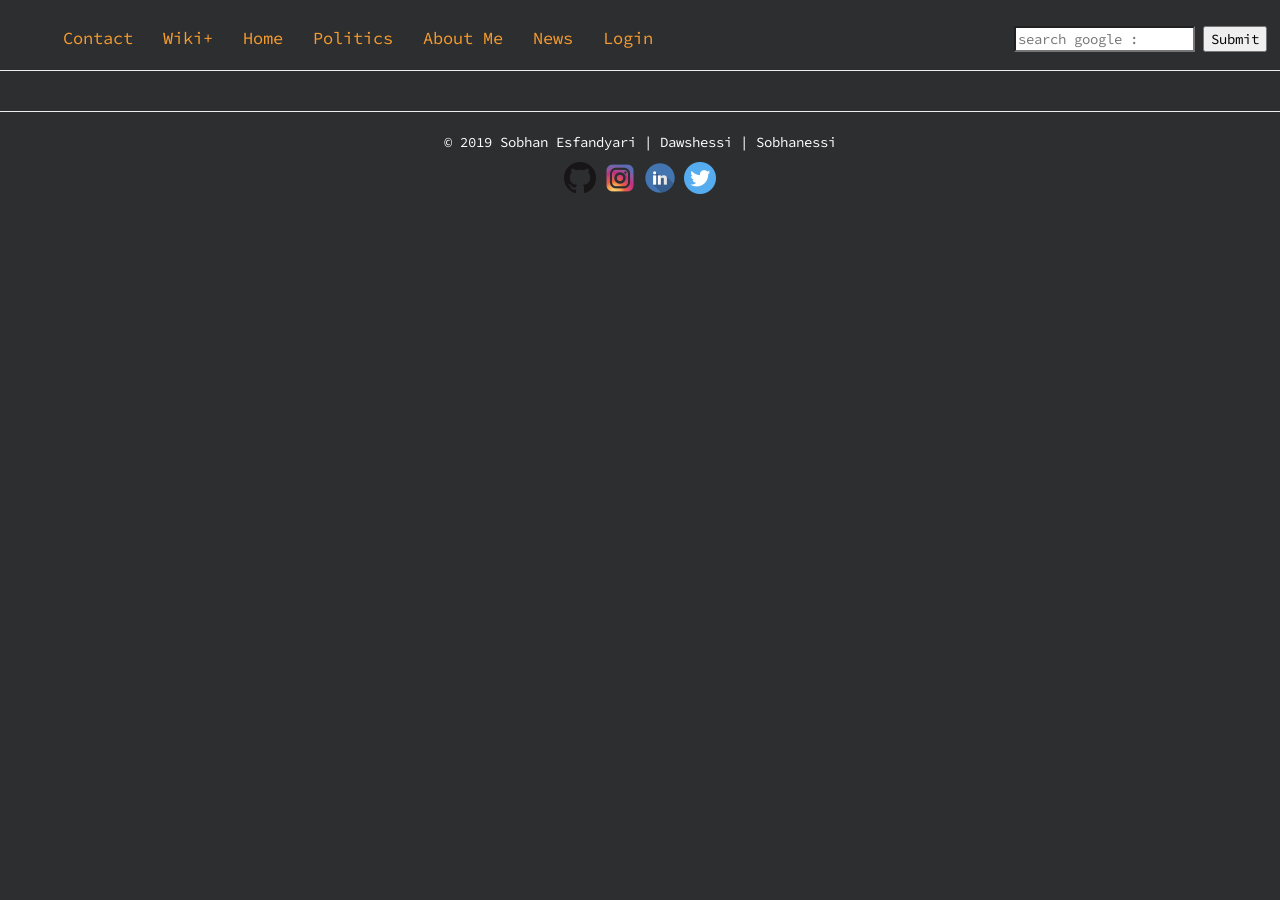
==== aboutme.html @ 14880f31 "akharin commit ta 25/1/19" ====
<!DOCTYPE html>
<html lang=en-US>

<head>

<title>
    Sobhan Esfandyari Personal Website | DAWSHESSI
</title>

<meta charset="UTF-8">
<meta name="viewport" content="width=device-width , initial-scale=1.0">
<meta name="description" content="Sobhan Esfandyari Personal Website">
<meta name="author" content="sobhanessi,Sobhan Esfandyari,Sobhan Esfandiari">
<meta name="keywords" content="dawshessi, sobhanessi, sobhanesfandiari, Sobhan Esfandiari,Sobhan Esfandyari">

<link rel="stylesheet" href="https://maxcdn.bootstrapcdn.com/bootstrap/3.3.7/css/bootstrap.min.css">
<script src="https://ajax.googleapis.com/ajax/libs/jquery/3.3.1/jquery.min.js"></script>
<script src="https://maxcdn.bootstrapcdn.com/bootstrap/3.3.7/js/bootstrap.min.js"></script>
<!--[if lt IE 9]>
<script src="https://oss.maxcdn.com/libs/html5shiv/3.7.0/html5shiv.js"></script>
<![endif]-->
<base target="_blank">
<link href="aboutme.css" rel="stylesheet" type="text/css" />
<link rel="stylesheet" href="https://fonts.googleapis.com/icon?family=Material+Icons">
<link href="https://fonts.googleapis.com/css?family=Source+Code+Pro" rel="stylesheet"> 
<script src="script.js"></script>

</head>

<body id="indexbody">

<div class="divfornav">

<nav class="navclass">
<ul> 
    <li><a class="aclass" href="contact.html"> Contact </a></li>
    <li><a class="aclass" href="wikiplus.html"> Wiki+ </a></li>
    <li><a class="aclass" href="index.html"> Home </a></li>
    <li><a class="aclass" href="portfolio.html"> Politics </a></li>
    <li><a class="aclass" href="resume.html"> About Me </a></li>
    <li><a class="aclass" href="news.html"> News </a></li>
    <li><a class="aclass" href="login.html"> Login </a></li>
  
  <li class="searchfromli">
    <form action="/action_page.php" class="searchform">
    <input type="search" name="googlesearch" placeholder="search google : ">
    <input type="submit" style="color:black">
    </form>
  </li>
</ul>
</nav>
<hr>
</div>

<div>
	
</div>

<footer class="footerclass">
<hr>

<p>&copy; 2019 Sobhan Esfandyari | Dawshessi | Sobhanessi</p>
<p>
    <a href="https://www.github.com/sobhanessi"><img src="github.png"></a>
    <a href="https://instagram.com/sobhanesfandiari94"><img src="instagram.png" height="32px" width="32px"></a>
	<a href="https://linkedin.com/in/sobhanesfandyari"><img src="linkedinlogo.png" height="32px" width="32px"></a>
	<a href="https://twitter.com/sobhanesi"><img src="twitterlogo.png" height="32px" width="32px"></a>
</p>

</footer>

</body>

</html>
---- aboutme.css ----
@charset "UTF-8";

*{font-family: 'Source Code Pro', monospace;}

html {
    scroll-behavior: smooth;
    }

    div{
		color:white;
	}
    @media (max-width:750px){

        body{
            
            background-color:  rgb(45, 46, 48);
            background-repeat: no-repeat;
            background-position: center top;
            background-attachment:fixed;
            background-size:cover;
		
        }
		
		.footerclass{

	        position:static;
			bottom: 0;
			align:center;
			width:100%;
	        text-align:center;
	        display: inline;
	  		align-items: center;
	  		justify-content: center;
	        color:white;

    }

		.navclass{

            margin:10px 5px 0 0;

        }
		
		 .searchfromli{
  
            color:black;
            float: center;
            
            
          }
		

		.aclass{
			
			
	   		padding: 0 5px 0 5px;
			
        		text-decoration:none;
        		background-size:auto;
        		background-repeat:no-repeat;
       		color:white;


    		}
	
		
	}


    @media (min-width:751px){

        body{
            
            background-color: rgb(45, 46, 48);
            background-repeat: no-repeat;
            background-position: center top;
            background-attachment:fixed;
            background-size:cover;
			

        }
		
		 .footerclass{

        position:static;
		bottom: 0;
		align:center;
		width:100%;
        text-align:center;
        display: inline;
  		align-items: center;
  		justify-content: center;
        color:white;

    }

        .navclass{

            margin:2% 1% 0% 1%;

          
        }

        .searchfromli{
  
            color:black;
            float: right;
            
            
        }
	
		.aclass{

	   		padding: 0 10px 0 10px;
			font-size: 17px;
        		text-decoration:none;
        		background-size:auto;
        		background-repeat:no-repeat;
       		color:white;


    		}
		
	}



    a:link {

        color: rgb(247, 156, 46);
        text-decoration: none;
      }


    a:visited {

        color: rgb(247, 156, 46);
        text-decoration: none;

      }


    a:hover {

        color: rgb(38, 131, 168);
        text-decoration: none;

      }


    a:active {

        color: blue;
        text-decoration: none;

      }

  
    header, section, footer, nav, aside, main, article, figure, form {
        
        display: block; 
      
      }

    ul li {
      
        display: inline;
        
      }
  

    
    hr{

        color:white;

      }

    .divfornav{

        overflow:hidden;
		position:sticky;
		top:0;
		background-color:rgb(45, 46, 48);
    
    }

    .searchfrom{

        display: inline;
        color: black;
    }
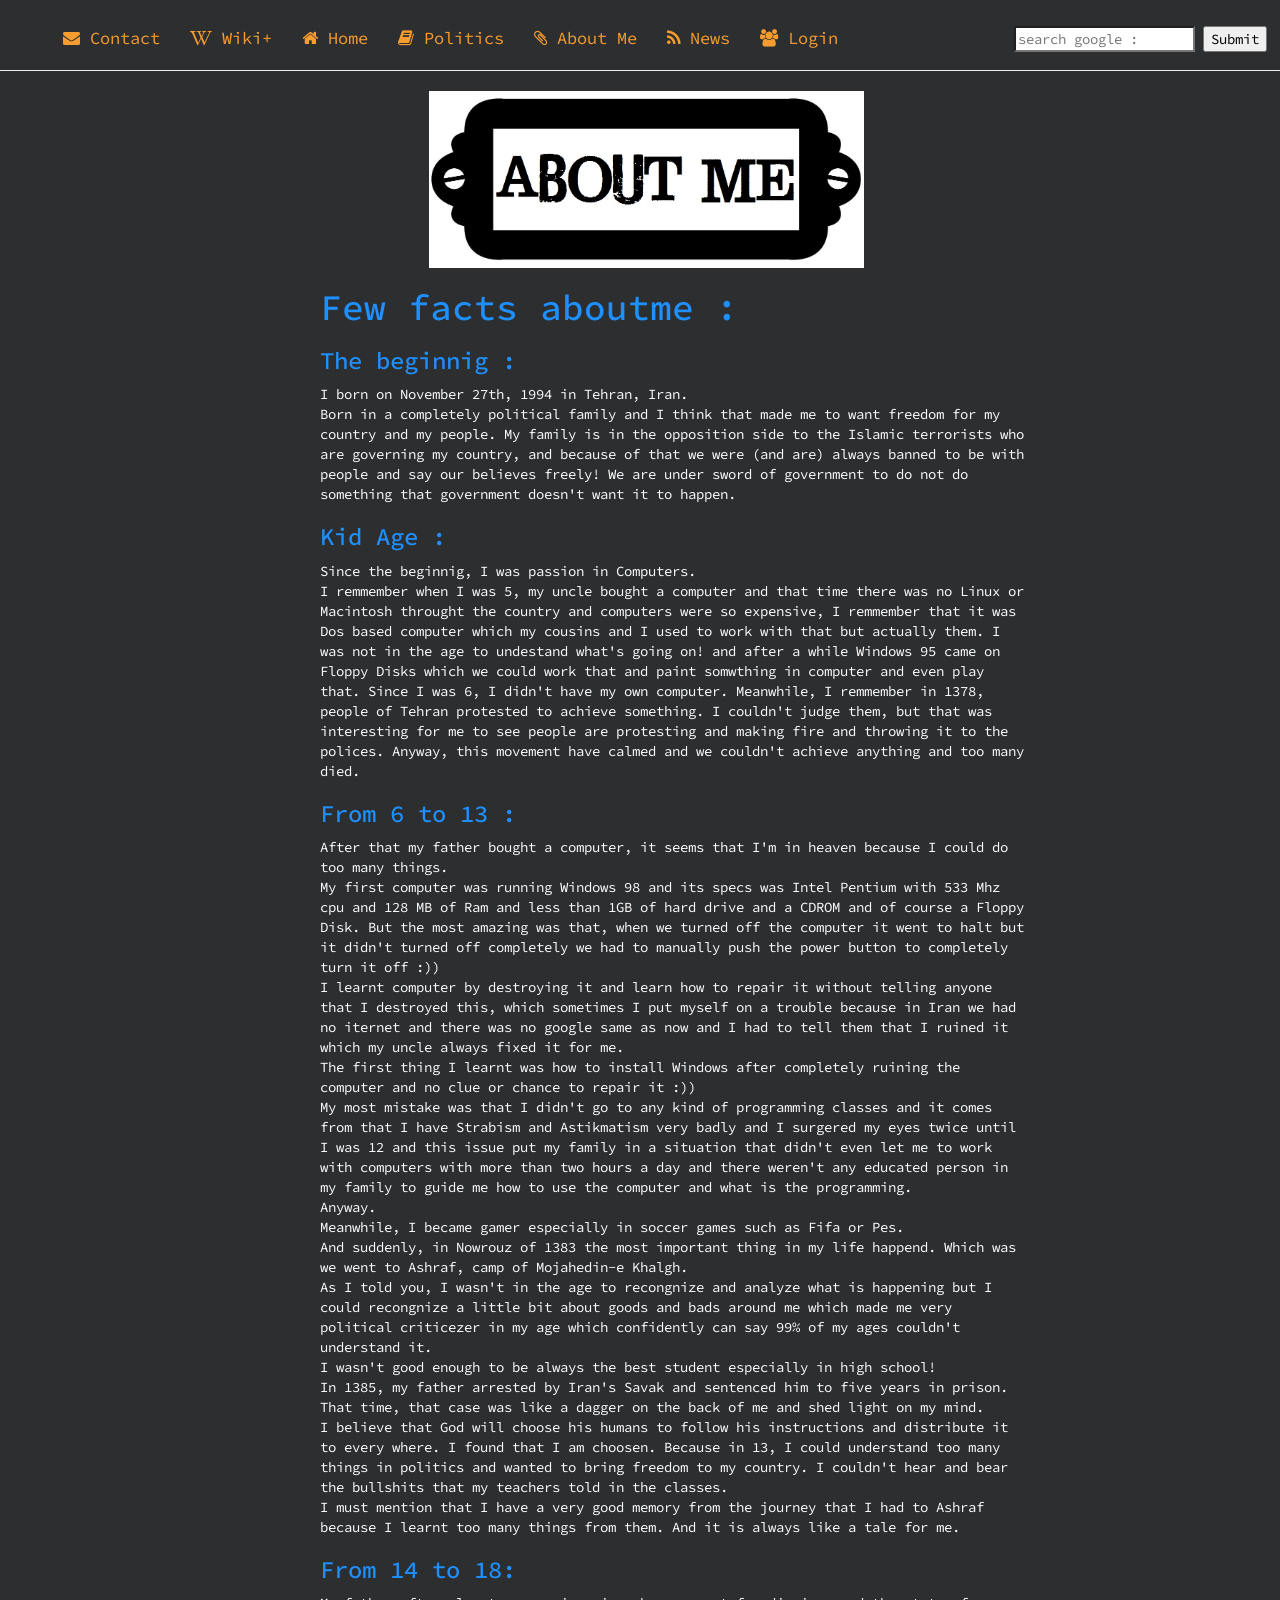
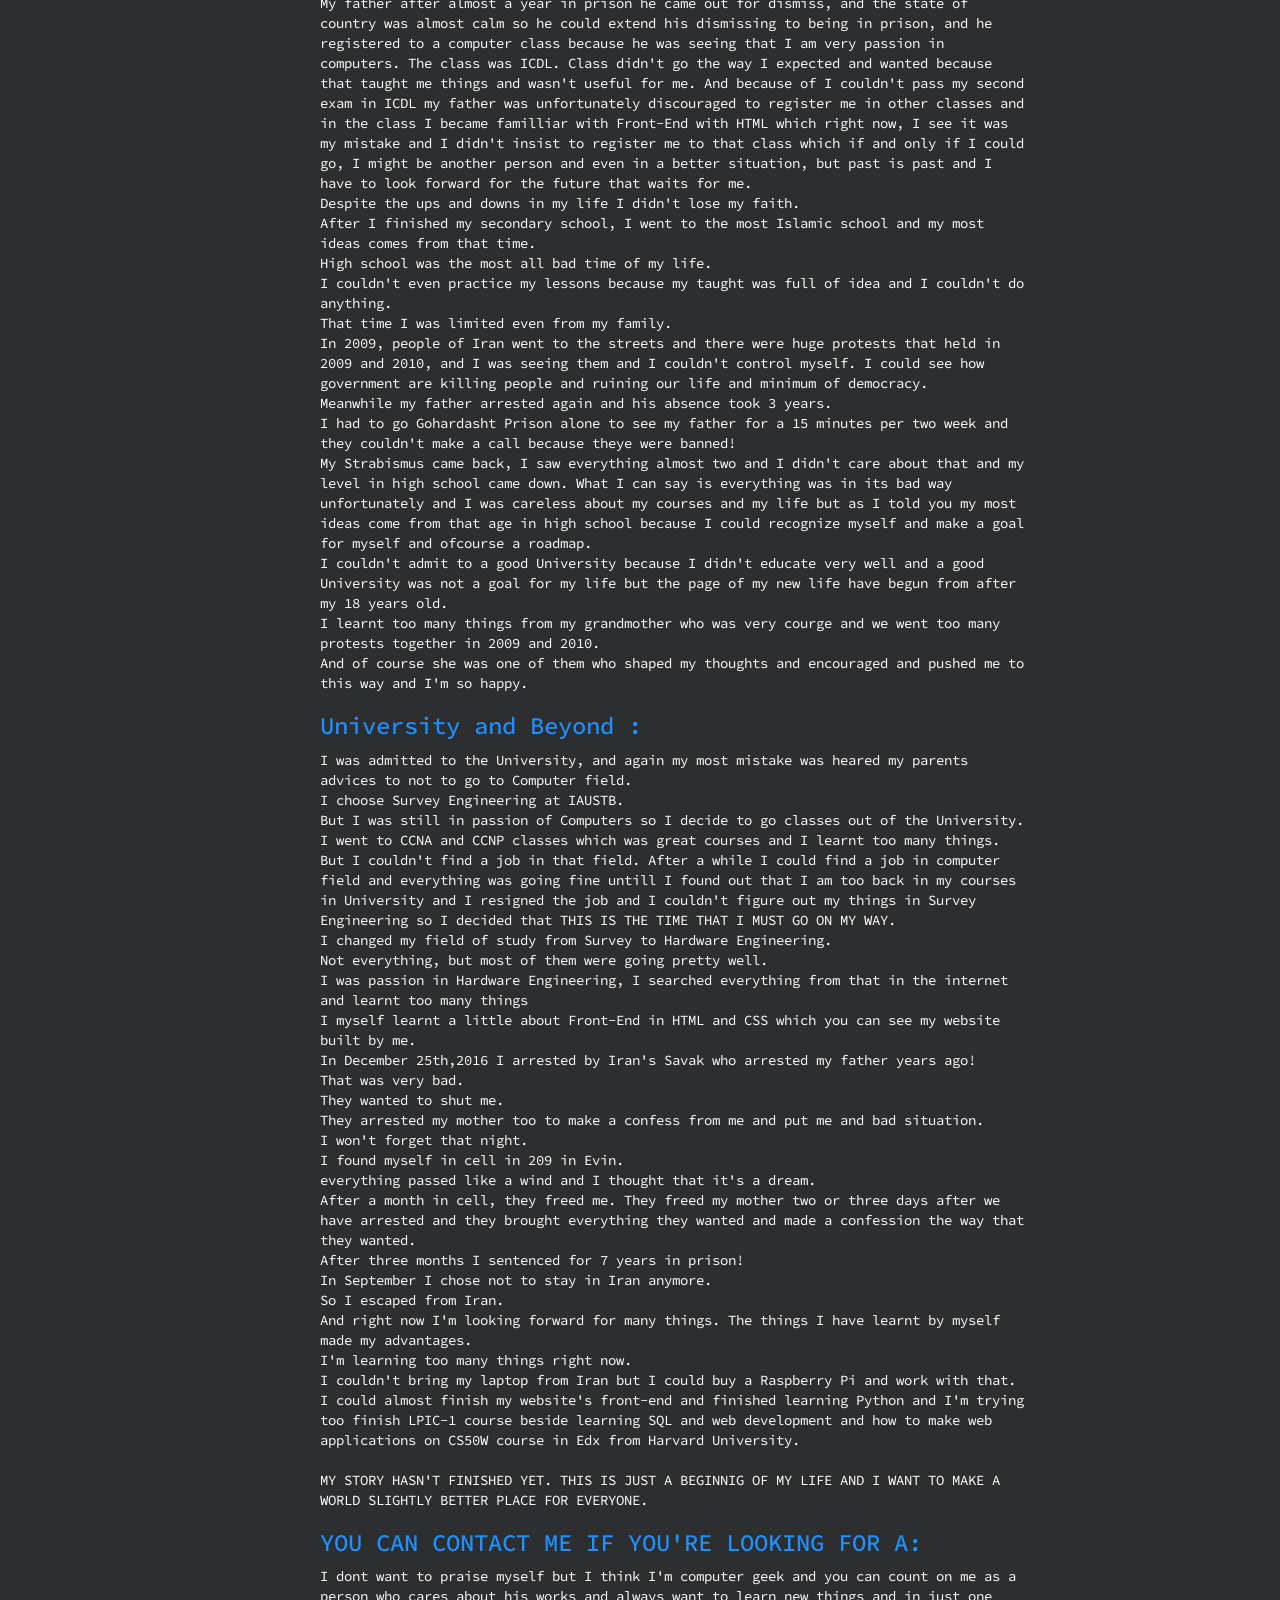
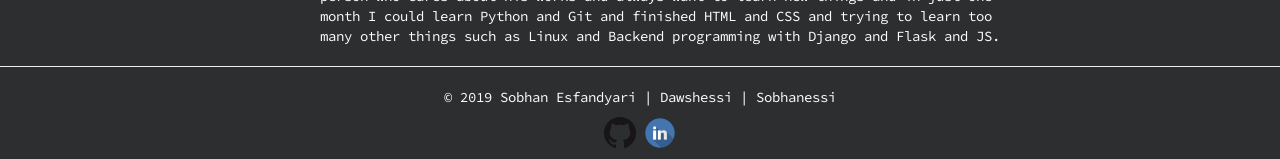
==== commit 02126083: "Add files via upload" ====
--- a/aboutme.html
+++ b/aboutme.html
@@ -1,74 +1,184 @@
-<!DOCTYPE html>
-<html lang=en-US>
-
-<head>
-
-<title>
-    Sobhan Esfandyari Personal Website | DAWSHESSI
-</title>
-
-<meta charset="UTF-8">
-<meta name="viewport" content="width=device-width , initial-scale=1.0">
-<meta name="description" content="Sobhan Esfandyari Personal Website">
-<meta name="author" content="sobhanessi,Sobhan Esfandyari,Sobhan Esfandiari">
-<meta name="keywords" content="dawshessi, sobhanessi, sobhanesfandiari, Sobhan Esfandiari,Sobhan Esfandyari">
-
-<link rel="stylesheet" href="https://maxcdn.bootstrapcdn.com/bootstrap/3.3.7/css/bootstrap.min.css">
-<script src="https://ajax.googleapis.com/ajax/libs/jquery/3.3.1/jquery.min.js"></script>
-<script src="https://maxcdn.bootstrapcdn.com/bootstrap/3.3.7/js/bootstrap.min.js"></script>
-<!--[if lt IE 9]>
-<script src="https://oss.maxcdn.com/libs/html5shiv/3.7.0/html5shiv.js"></script>
-<![endif]-->
-<base target="_blank">
-<link href="aboutme.css" rel="stylesheet" type="text/css" />
-<link rel="stylesheet" href="https://fonts.googleapis.com/icon?family=Material+Icons">
-<link href="https://fonts.googleapis.com/css?family=Source+Code+Pro" rel="stylesheet"> 
-<script src="script.js"></script>
-
-</head>
-
-<body id="indexbody">
-
-<div class="divfornav">
-
-<nav class="navclass">
-<ul> 
-    <li><a class="aclass" href="contact.html"> Contact </a></li>
-    <li><a class="aclass" href="wikiplus.html"> Wiki+ </a></li>
-    <li><a class="aclass" href="index.html"> Home </a></li>
-    <li><a class="aclass" href="portfolio.html"> Politics </a></li>
-    <li><a class="aclass" href="resume.html"> About Me </a></li>
-    <li><a class="aclass" href="news.html"> News </a></li>
-    <li><a class="aclass" href="login.html"> Login </a></li>
-  
-  <li class="searchfromli">
-    <form action="/action_page.php" class="searchform">
-    <input type="search" name="googlesearch" placeholder="search google : ">
-    <input type="submit" style="color:black">
-    </form>
-  </li>
-</ul>
-</nav>
-<hr>
-</div>
-
-<div>
-	
-</div>
-
-<footer class="footerclass">
-<hr>
-
-<p>&copy; 2019 Sobhan Esfandyari | Dawshessi | Sobhanessi</p>
-<p>
-    <a href="https://www.github.com/sobhanessi"><img src="github.png"></a>
-    <a href="https://instagram.com/sobhanesfandiari94"><img src="instagram.png" height="32px" width="32px"></a>
-	<a href="https://linkedin.com/in/sobhanesfandyari"><img src="linkedinlogo.png" height="32px" width="32px"></a>
-	<a href="https://twitter.com/sobhanesi"><img src="twitterlogo.png" height="32px" width="32px"></a>
-</p>
-
-</footer>
-
-</body>
-
+<!DOCTYPE html>
+<html lang=en-US>
+
+<head>
+
+<title>
+    Sobhan Esfandyari Personal Website | DAWSHESSI
+</title>
+
+<meta charset="UTF-8">
+<meta name="viewport" content="width=device-width , initial-scale=1.0">
+<meta name="description" content="Sobhan Esfandyari Personal Website">
+<meta name="author" content="sobhanessi,Sobhan Esfandyari,Sobhan Esfandiari">
+<meta name="keywords" content="dawshessi, sobhanessi, sobhanesfandiari, Sobhan Esfandiari,Sobhan Esfandyari">
+
+<link rel="stylesheet" href="https://maxcdn.bootstrapcdn.com/bootstrap/3.3.7/css/bootstrap.min.css">
+<script src="https://ajax.googleapis.com/ajax/libs/jquery/3.3.1/jquery.min.js"></script>
+<script src="https://maxcdn.bootstrapcdn.com/bootstrap/3.3.7/js/bootstrap.min.js"></script>
+<!--[if lt IE 9]>
+<script src="https://oss.maxcdn.com/libs/html5shiv/3.7.0/html5shiv.js"></script>
+<![endif]-->
+<base target="_blank">
+<link href="aboutme.css" rel="stylesheet" type="text/css" />
+<link rel="stylesheet" href="https://fonts.googleapis.com/icon?family=Material+Icons">
+<link href="https://fonts.googleapis.com/css?family=Source+Code+Pro" rel="stylesheet"> 
+<link rel="stylesheet" href="https://cdnjs.cloudflare.com/ajax/libs/font-awesome/4.7.0/css/font-awesome.min.css">
+<script src="script.js"></script>
+<script src="script.js"></script>
+
+</head>
+
+<body id="indexbody">
+
+<div class="divfornav">
+
+<nav class="navclass">
+<ul> 
+    <li><a class="aclass" href="contact.html"><i class="fa fa-envelope"></i> Contact </a></li>
+    <li><a class="aclass" href="wikiplus.html"><i class="fa fa-wikipedia-w"></i>  Wiki+ </a></li>
+    <li><a class="aclass" href="index.html"><i class="fa fa-home"></i>  Home </a></li>
+    <li><a class="aclass" href="portfolio.html"><i class="fa fa-book"></i>  Politics </a></li>
+    <li><a class="aclass" href="aboutme.html"><i class="fa fa-paperclip"></i>  About Me </a></li>
+    <li><a class="aclass" href="news.html"><i class="fa fa-rss"></i>  News </a></li>
+    <li><a class="aclass" href="login.html"><i class="fa fa-users"></i>  Login </a></li>
+  
+  <li class="searchfromli">
+    <form action="/action_page.php" class="searchform">
+    <input type="search" name="googlesearch" placeholder="search google : ">
+    <input type="submit" style="color:black">
+    </form>
+  </li>
+</ul>
+</nav>
+
+</div>
+<hr>
+</div>
+
+<div>
+	
+</div>
+
+<article class="articleaboutmepage">
+  <img src="aboutme2.jpg" alt="aboutme image" class="imgaboutmepage">
+  <br>
+  <h1 class="headingaboutmepage">
+    Few facts aboutme :
+  </h1>
+  <h3 class="headingaboutmepage">
+    The beginnig :
+  </h3>
+  <p class="paragraphaboutmepage">
+    I born on November 27th, 1994 in Tehran, Iran.<br>
+    Born in a completely political family and I think that made me to want freedom for my country and my people. My family is in the opposition side to the Islamic terrorists who are governing my country, and because of that we were (and are) always banned to be with people and say our believes freely! We are under sword of government to do not do something that government doesn't want it to happen.
+  </p>
+  <h3 class="headingaboutmepage">
+    Kid Age :
+  </h3>
+  <p class="paragraphaboutmepage">
+    Since the beginnig, I was passion in Computers.<br>
+    I remmember when I was 5, my uncle bought a computer and that time there was no Linux or Macintosh throught the country and computers were so expensive, I remmember that it was Dos based computer which my cousins and I used to work with that but actually them. I was not in the age to undestand what's going on! and after a while Windows 95 came on Floppy Disks which we could work that and paint somwthing in computer and even play that.
+    Since I was 6, I didn't have my own computer.
+    Meanwhile, I remmember in 1378, people of Tehran protested to achieve something. I couldn't judge them, but that was interesting for me to see people are protesting and making fire and throwing it to the polices.
+    Anyway, this movement have calmed and we couldn't achieve anything and too many died.
+  </p>
+  <h3 class="headingaboutmepage">
+    From 6 to 13 :
+  </h3>
+  <p class="paragraphaboutmepage">
+    After that my father bought a computer, it seems that I'm in heaven because I could do too many things.<br>
+    My first computer was running Windows 98 and its specs was Intel Pentium with 533 Mhz cpu and 128 MB of Ram and less than 1GB of hard drive and a CDROM and of course a Floppy Disk. But the most amazing was that, when we turned off the computer it went to halt but it didn't turned off completely we had to manually push the power button to completely turn it off :))<br>
+    I learnt computer by destroying it and learn how to repair it without telling anyone that I destroyed this, which sometimes I put myself on a trouble because in Iran we had no iternet and there was no google same as now and I had to tell them that I ruined it which my uncle always fixed it for me.<br>
+    The first thing I learnt was how to install Windows after completely ruining the computer and no clue or chance to repair it :))<br>
+    My most mistake was that I didn't go to any kind of programming classes and it comes from that I have Strabism and Astikmatism very badly and I surgered my eyes twice until I was 12 and this issue put my family in a situation that didn't even let me to work with computers with more than two hours a day and there weren't any educated person in my family to guide me how to use the computer and what is the programming.<br>
+    Anyway.<br>
+    Meanwhile, I became gamer especially in soccer games such as Fifa or Pes.<br>
+    And suddenly, in Nowrouz of 1383 the most important thing in my life happend. Which was we went to Ashraf, camp of Mojahedin-e Khalgh.<br>
+    As I told you, I wasn't in the age to recongnize and analyze what is happening but I could recongnize a little bit about goods and bads around me which made me very political criticezer in my age which confidently can say 99% of my ages couldn't understand it.<br>
+    I wasn't good enough to be always the best student especially in high school!<br>
+    In 1385, my father arrested by Iran's Savak and sentenced him to five years in prison.<br>
+    That time, that case was like a dagger on the back of me and shed light on my mind.<br>
+    I believe that God will choose his humans to follow his instructions and distribute it to every where. I found that I am choosen. Because in 13, I could understand too many things in politics and wanted to bring freedom to my country. I couldn't hear and bear the bullshits that my teachers told in the classes.<br>
+    I must mention that I have a very good memory from the journey that I had to Ashraf because I learnt too many things from them. And it is always like a tale for me.<br>
+
+  </p>
+  <h3 class="headingaboutmepage">
+    From 14 to 18:
+  </h3>
+  <p class="paragraphaboutmepage">
+    My father after almost a year in prison he came out for dismiss, and the state of country was almost calm so he could extend his dismissing to being in prison, and he registered to a computer class because he was seeing that I am very passion in computers. The class was ICDL. Class didn't go the way I expected and wanted because that taught me things and wasn't useful for me. And because of I couldn't pass my second exam in ICDL my father was unfortunately discouraged to register me in other classes and in the class I became familliar with Front-End with HTML which right now, I see it was my mistake and I didn't insist to register me to that class which if and only if I could go, I might be another person and even in a better situation, but past is past and I have to look forward for the future that waits for me.<br>
+    Despite the ups and downs in my life I didn't lose my faith.<br>
+    After I finished my secondary school, I went to the most Islamic school and my most ideas comes from that time.<br>
+    High school was the most all bad time of my life.<br>
+    I couldn't even practice my lessons because my taught was full of idea and I couldn't do anything.<br>
+    That time I was limited even from my family.<br>
+    In 2009, people of Iran went to the streets and there were huge protests that held in 2009 and 2010, and I was seeing them and I couldn't control myself. I could see how government are killing people and ruining our life and minimum of democracy.<br>
+    Meanwhile my father arrested again and his absence took 3 years.<br>
+    I had to go Gohardasht Prison alone to see my father for a 15 minutes per two week and they couldn't make a call because theye were banned!<br>
+    My Strabismus came back, I saw everything almost two and I didn't care about that and my level in high school came down. What I can say is everything was in its bad way unfortunately and I was careless about my courses and my life but as I told you my most ideas come from that age in high school because I could recognize myself and make a goal for myself and ofcourse a roadmap.<br>
+    I couldn't admit to a good University because I didn't educate very well and a good University was not a goal for my life but the page of my new life have begun from after my 18 years old.<br>
+    I learnt too many things from my grandmother who was very courge and we went too many protests together in 2009 and 2010.<br>
+    And of course she was one of them who shaped my thoughts and encouraged and pushed me to this way and I'm so happy.<br>
+
+    </p>
+
+    <h3 class="headingaboutmepage">
+      University and Beyond :
+    </h3>
+    <p class="paragraphaboutmepage">
+      I was admitted to the University, and again my most mistake was heared my parents advices to not to go to Computer field.<br>
+      I choose Survey Engineering at IAUSTB.<br>
+      But I was still in passion of Computers so I decide to go classes out of the University.<br>
+      I went to CCNA and CCNP classes which was great courses and I learnt too many things.<br>
+      But I couldn't find a job in that field. After a while I could find a job in computer field and everything was going fine untill I found out that I am too back in my courses in University and I resigned the job and I couldn't figure out my things in Survey Engineering so I decided that THIS IS THE TIME THAT I MUST GO ON MY WAY.<br>
+      I changed my field of study from Survey to Hardware Engineering.<br>
+      Not everything, but most of them were going pretty well.<br>
+      I was passion in Hardware Engineering, I searched everything from that in the internet and learnt too many things<br>
+      I myself learnt a little about Front-End in HTML and CSS which you can see my website built by me. <br>
+      In December 25th,2016 I arrested by Iran's Savak who arrested my father years ago!<br>
+      That was very bad.<br>
+      They wanted to shut me.<br>
+      They arrested my mother too to make a confess from me and put me and bad situation.<br>
+      I won't forget that night.<br>
+      I found myself in cell in 209 in Evin.<br>
+      everything passed like a wind and I thought that it's a dream.<br>
+      After a month in cell, they freed me. They freed my mother two or three days after we have arrested and they brought everything they wanted and made a confession the way that they wanted.<br>
+      After three months I sentenced for 7 years in prison!<br>
+      In September I chose not to stay in Iran anymore.<br>
+      So I escaped from Iran.<br>
+      And right now I'm looking forward for many things. The things I have learnt by myself made my advantages.<br>
+      I'm learning too many things right now.<br>
+      I couldn't bring my laptop from Iran but I could buy a Raspberry Pi and work with that.<br>
+      I could almost finish my website's front-end and finished learning Python and I'm trying too finish LPIC-1 course beside learning SQL and web development and how to make web applications on CS50W course in Edx from Harvard University.<br>
+      <br>
+      MY STORY HASN'T FINISHED YET. THIS IS JUST A BEGINNIG OF MY LIFE AND I WANT TO MAKE A WORLD SLIGHTLY BETTER PLACE FOR EVERYONE. 
+    </p>
+
+    <h3 class="headingaboutmepage">
+      YOU CAN CONTACT ME IF YOU'RE LOOKING FOR A:
+    </h3>
+    <p class="paragraphaboutmepage">
+      I dont want to praise myself but I think I'm computer geek and you can count on me as a person who cares about his works and always want to learn new things and in just one month I could learn Python and Git and finished HTML and CSS and trying to learn too many other things such as Linux and Backend programming with Django and Flask and JS.
+
+    </p>
+
+</article>
+
+<footer class="footerclass">
+<hr>
+
+<p>&copy; 2019 Sobhan Esfandyari | Dawshessi | Sobhanessi</p>
+<p>
+  <a href="https://www.github.com/sobhanessi"><img src="github.png"></a>  
+	<a href="https://linkedin.com/in/sobhanesfandyari"><img src="linkedinlogo.png" height="32px" width="32px"></a>	
+</p>
+
+
+
+
+</footer>
+
+</body>
+
 </html>
--- a/aboutme.css
+++ b/aboutme.css
@@ -1,195 +1,212 @@
-@charset "UTF-8";
-
-*{font-family: 'Source Code Pro', monospace;}
-
-html {
-    scroll-behavior: smooth;
-    }
-
-    div{
-		color:white;
-	}
-    @media (max-width:750px){
-
-        body{
-            
-            background-color:  rgb(45, 46, 48);
-            background-repeat: no-repeat;
-            background-position: center top;
-            background-attachment:fixed;
-            background-size:cover;
-		
-        }
-		
-		.footerclass{
-
-	        position:static;
-			bottom: 0;
-			align:center;
-			width:100%;
-	        text-align:center;
-	        display: inline;
-	  		align-items: center;
-	  		justify-content: center;
-	        color:white;
-
-    }
-
-		.navclass{
-
-            margin:10px 5px 0 0;
-
-        }
-		
-		 .searchfromli{
-  
-            color:black;
-            float: center;
-            
-            
-          }
-		
-
-		.aclass{
-			
-			
-	   		padding: 0 5px 0 5px;
-			
-        		text-decoration:none;
-        		background-size:auto;
-        		background-repeat:no-repeat;
-       		color:white;
-
-
-    		}
-	
-		
-	}
-
-
-    @media (min-width:751px){
-
-        body{
-            
-            background-color: rgb(45, 46, 48);
-            background-repeat: no-repeat;
-            background-position: center top;
-            background-attachment:fixed;
-            background-size:cover;
-			
-
-        }
-		
-		 .footerclass{
-
-        position:static;
-		bottom: 0;
-		align:center;
-		width:100%;
-        text-align:center;
-        display: inline;
-  		align-items: center;
-  		justify-content: center;
-        color:white;
-
-    }
-
-        .navclass{
-
-            margin:2% 1% 0% 1%;
-
-          
-        }
-
-        .searchfromli{
-  
-            color:black;
-            float: right;
-            
-            
-        }
-	
-		.aclass{
-
-	   		padding: 0 10px 0 10px;
-			font-size: 17px;
-        		text-decoration:none;
-        		background-size:auto;
-        		background-repeat:no-repeat;
-       		color:white;
-
-
-    		}
-		
-	}
-
-
-
-    a:link {
-
-        color: rgb(247, 156, 46);
-        text-decoration: none;
-      }
-
-
-    a:visited {
-
-        color: rgb(247, 156, 46);
-        text-decoration: none;
-
-      }
-
-
-    a:hover {
-
-        color: rgb(38, 131, 168);
-        text-decoration: none;
-
-      }
-
-
-    a:active {
-
-        color: blue;
-        text-decoration: none;
-
-      }
-
-  
-    header, section, footer, nav, aside, main, article, figure, form {
-        
-        display: block; 
-      
-      }
-
-    ul li {
-      
-        display: inline;
-        
-      }
-  
-
-    
-    hr{
-
-        color:white;
-
-      }
-
-    .divfornav{
-
-        overflow:hidden;
-		position:sticky;
-		top:0;
-		background-color:rgb(45, 46, 48);
-    
-    }
-
-    .searchfrom{
-
-        display: inline;
-        color: black;
-    }
-
-
-	
+@charset "UTF-8";
+
+*{font-family: 'Source Code Pro', monospace;}
+
+html {
+    scroll-behavior: smooth;
+    }
+
+    div{
+		color:white;
+	}
+    @media (max-width:750px){
+
+        body{
+            
+            background-color:  rgb(45, 46, 48);
+            background-repeat: no-repeat;
+            background-position: center top;
+            background-attachment:fixed;
+            background-size:cover;
+		
+        }
+		
+		
+
+		.navclass{
+
+            margin:10px 5px 0 0;
+
+        }
+		
+		 .searchfromli{
+  
+            color:black;
+            float: center;
+            
+            
+          }
+		
+
+		.aclass{
+			
+			
+	   		padding: 0 5px 0 5px;
+			
+        		text-decoration:none;
+        		background-size:auto;
+        		background-repeat:no-repeat;
+       		color:white;
+
+
+    		}
+	
+		
+	}
+
+
+    @media (min-width:751px){
+
+        body{
+            
+            background-color: rgb(45, 46, 48);
+            background-repeat: no-repeat;
+            background-position: center top;
+            background-attachment:fixed;
+            background-size:cover;
+			
+
+        }
+		
+
+
+        .navclass{
+
+            margin:2% 1% 0% 1%;
+
+          
+        }
+
+        .searchfromli{
+  
+            color:black;
+            float: right;
+            
+            
+        }
+	
+		      .aclass{
+
+	   		    padding: 0 10px 0 10px;
+			      font-size: 17px;
+        		text-decoration:none;
+        		background-size:auto;
+        		background-repeat:no-repeat;
+       		  color:white;
+
+
+    		}
+
+        .imgaboutmepage{
+
+          width: 40%;
+          height:30%;
+          margin: 0 10% 0 10%;
+          
+
+        }
+
+        .articleaboutmepage{
+
+          width: 85%;
+          margin: 0 25% 0 25%;
+          
+        }
+
+        .paragraphaboutmepage{
+
+          color: white;
+          width: 65%;
+
+        }
+
+        .headingaboutmepage{
+
+          color:rgb(30, 144, 255);
+        }
+		
+	}
+
+
+
+        a:link {
+
+            color: rgb(247, 156, 46);
+            text-decoration: none;
+          }
+
+
+      a:visited {
+
+          color: rgb(247, 156, 46);
+          text-decoration: none;
+
+        }
+
+
+      a:hover {
+
+          color: rgb(38, 131, 168);
+          text-decoration: none;
+
+      }
+
+
+      a:active {
+
+          color: blue;
+          text-decoration: none;
+
+      }
+
+    
+      header, section, footer, nav, aside, main, article, figure, form {
+          
+        display: block; 
+      
+      }
+
+      ul li {
+      
+        display: inline;
+        
+      }
+  
+
+    
+      hr{
+
+        color:white;
+
+      }
+
+      divfornav{
+
+        overflow:hidden;
+        position:sticky;
+        top:0;
+        background-color:rgb(45, 46, 48);
+        
+      }
+
+    .searchfrom{
+
+        display: inline;
+        color: black;
+    }
+
+        .footerclass{
+
+            position:static;
+            bottom: 0;
+            align:center;
+            width:100%;
+            text-align:center;
+            display: inline;
+            align-items: center;
+            justify-content: center;
+            color:white;
+            
+        
+}
+	
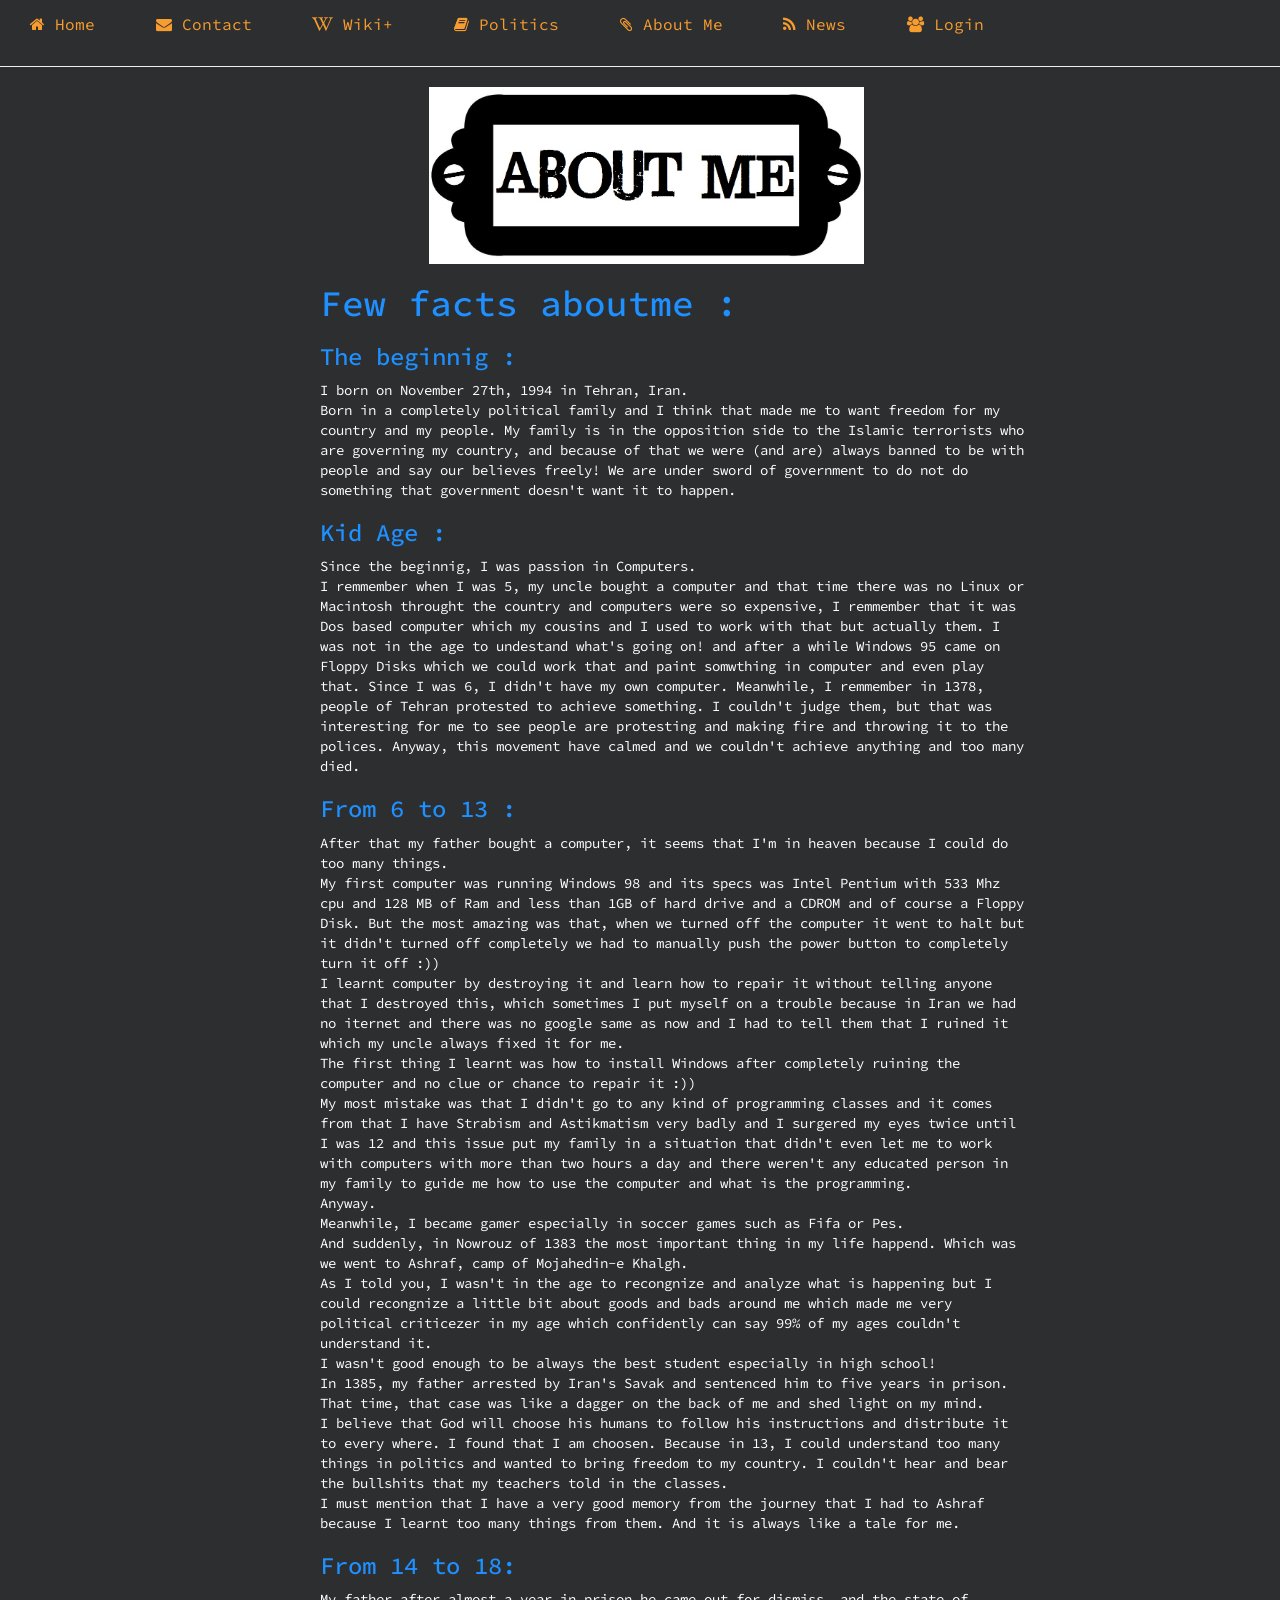
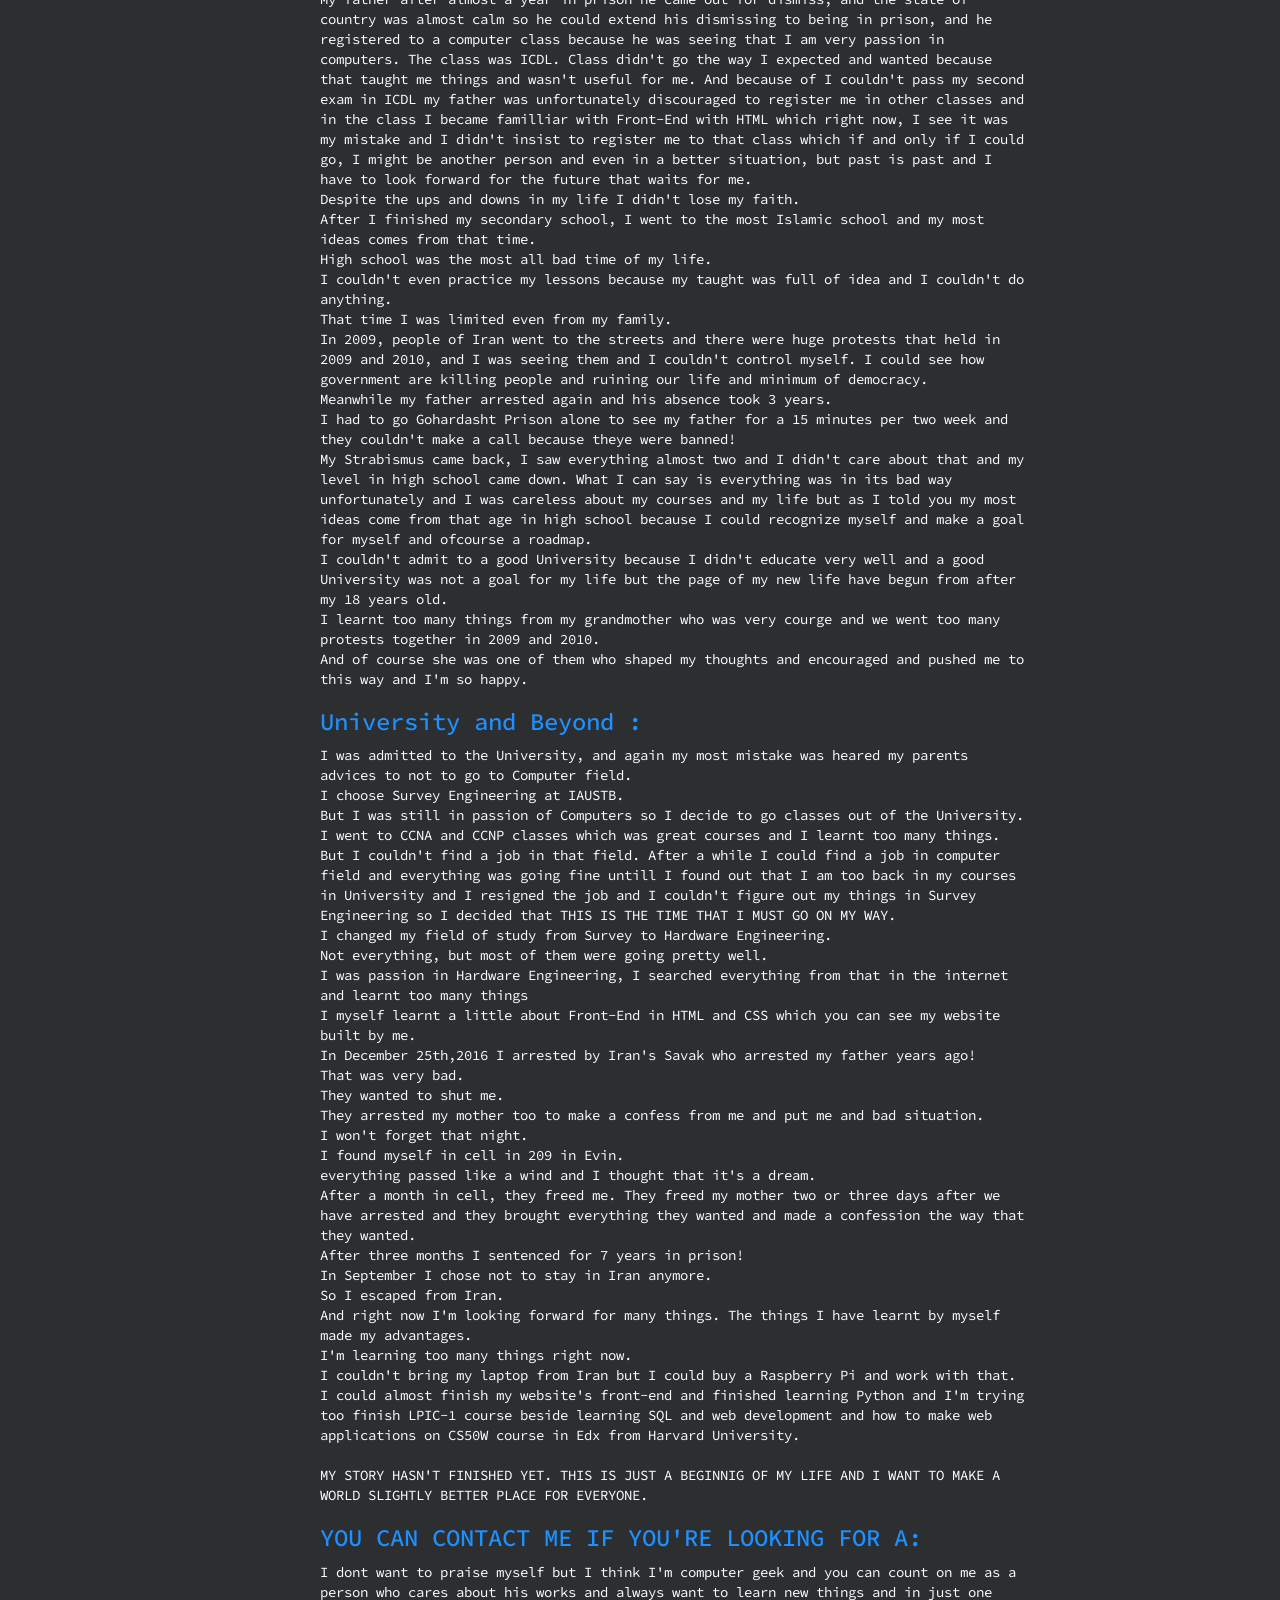
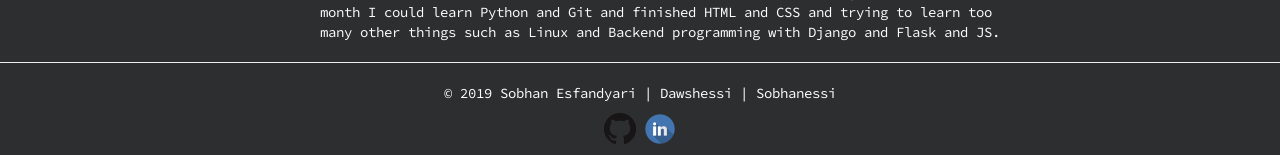
==== commit 4f50f022: "I have just optimized the ui" ====
--- a/aboutme.html
+++ b/aboutme.html
@@ -19,7 +19,7 @@
 <!--[if lt IE 9]>
 <script src="https://oss.maxcdn.com/libs/html5shiv/3.7.0/html5shiv.js"></script>
 <![endif]-->
-<base target="_blank">
+
 <link href="aboutme.css" rel="stylesheet" type="text/css" />
 <link rel="stylesheet" href="https://fonts.googleapis.com/icon?family=Material+Icons">
 <link href="https://fonts.googleapis.com/css?family=Source+Code+Pro" rel="stylesheet"> 
@@ -31,28 +31,32 @@
 
 <body id="indexbody">
 
-<div class="divfornav">
+<div class="topnav" id="myTopnav">
 
-<nav class="navclass">
-<ul> 
-    <li><a class="aclass" href="contact.html"><i class="fa fa-envelope"></i> Contact </a></li>
-    <li><a class="aclass" href="wikiplus.html"><i class="fa fa-wikipedia-w"></i>  Wiki+ </a></li>
-    <li><a class="aclass" href="index.html"><i class="fa fa-home"></i>  Home </a></li>
-    <li><a class="aclass" href="portfolio.html"><i class="fa fa-book"></i>  Politics </a></li>
-    <li><a class="aclass" href="aboutme.html"><i class="fa fa-paperclip"></i>  About Me </a></li>
-    <li><a class="aclass" href="news.html"><i class="fa fa-rss"></i>  News </a></li>
-    <li><a class="aclass" href="login.html"><i class="fa fa-users"></i>  Login </a></li>
-  
-  <li class="searchfromli">
-    <form action="/action_page.php" class="searchform">
-    <input type="search" name="googlesearch" placeholder="search google : ">
-    <input type="submit" style="color:black">
-    </form>
-  </li>
-</ul>
-</nav>
+    <a class="aclass" href="index.html"><i class="fa fa-home"></i>  Home </a>
+    <a class="aclass" href="contact.html"><i class="fa fa-envelope"></i> Contact </a>
+    <a class="aclass" href="wikiplus.html"><i class="fa fa-wikipedia-w"></i>  Wiki+ </a>
+    <a class="aclass" href="portfolio.html"><i class="fa fa-book"></i>  Politics </a>
+    <a class="aclass" href="aboutme.html"><i class="fa fa-paperclip"></i>  About Me </a>
+    <a class="aclass" href="news.html"><i class="fa fa-rss"></i>  News </a>
+    <a class="aclass" href="login.html"><i class="fa fa-users"></i>  Login </a>
+    <a href="javascript:void(0);" class="icon" onclick="myFunction()">
+    <i class="fa fa-bars"></i></a>
 
 </div>
+
+
+<script>
+function myFunction() {
+  var x = document.getElementById("myTopnav");
+  if (x.className === "topnav") {
+    x.className += " responsive";
+  } else {
+    x.className = "topnav";
+  }
+}
+</script>
+
 <hr>
 </div>
 
@@ -181,4 +185,4 @@
 
 </body>
 
-</html>+</html>
--- a/aboutme.css
+++ b/aboutme.css
@@ -22,12 +22,59 @@
         }
 		
 		
-
-		.navclass{
-
-            margin:10px 5px 0 0;
-
-        }
+        .topnav{
+
+	    
+	    position:sticky;
+	    float:none;
+	    display:block;
+	    text-align:center;
+	    font-size:14px;
+	    padding: 2% 1% 1% 2%;
+	    
+
+	 }
+	 
+	 .topnav a:not(:first-child) {
+	 
+	    display:none;
+	    
+	    
+	 }
+	 
+	 .topnav a.icon {
+	 
+	    display:block;
+	    float:right;
+	    padding : 2% 1% 1% 2%;
+	    
+	    
+	 }
+	 
+	 .topnav.responsive {
+	 
+	    position:sticky;
+	 
+	 }
+	 
+	 .topnav.responsive .icon{
+	 
+	    position:absolute;
+	    right:0;
+	    top:0;
+	    padding : 2% 2% 2% 2%;
+	    
+	 }
+	 
+	 .topnav.responsive a {
+	 
+	    display:block;
+	    float:none;
+	    text-align:center;
+	 
+	 }
+        
+	
 		
 		 .searchfromli{
   
@@ -38,18 +85,38 @@
           }
 		
 
-		.aclass{
-			
-			
-	   		padding: 0 5px 0 5px;
-			
-        		text-decoration:none;
-        		background-size:auto;
-        		background-repeat:no-repeat;
-       		color:white;
-
-
-    		}
+		
+
+        .imgaboutmepage{
+
+          width: 80%;
+          height:60%;
+          margin: 0 5% 5% 5%;
+          
+
+        }
+
+        .articleaboutmepage{
+
+          width: 85%;
+          
+          margin: 0 5% 0 5%;
+          
+        }
+
+        .paragraphaboutmepage{
+
+          color: white;
+          width: 90%;
+          margin:0 10% 5% 5%;
+
+        }
+
+        .headingaboutmepage{
+          width: 90%;
+          color:rgb(30, 144, 255);
+          margin:0 10% 5% 5%;
+        }
 	
 		
 	}
@@ -70,12 +137,29 @@
 		
 
 
-        .navclass{
-
-            margin:2% 1% 0% 1%;
-
-          
-        }
+        .topnav{
+
+            overflow:hidden;
+	    padding: 1% 10px 10px 5px;
+          
+        }
+	
+	.topnav .icon{
+	
+	  display:none;
+	  
+	  
+	}
+	
+	.topnav a {
+	  
+	  float:center;
+	  text-align:center;
+	  font-size:16px;
+	  padding:0 2% 0 2%;
+	  text-decoration:none;
+	
+	}
 
         .searchfromli{
   
@@ -85,17 +169,7 @@
             
         }
 	
-		      .aclass{
-
-	   		    padding: 0 10px 0 10px;
-			      font-size: 17px;
-        		text-decoration:none;
-        		background-size:auto;
-        		background-repeat:no-repeat;
-       		  color:white;
-
-
-    		}
+		   
 
         .imgaboutmepage{
 
@@ -180,14 +254,18 @@
 
       }
 
-      divfornav{
-
-        overflow:hidden;
-        position:sticky;
-        top:0;
-        background-color:rgb(45, 46, 48);
-        
-      }
+      .topnav{
+
+    overflow:hidden;
+		position:sticky;
+		top:0;
+		width:100%;
+		margin:0 auto;
+		
+		background-color:rgb(45, 46, 48);
+		
+    
+    }
 
     .searchfrom{
 
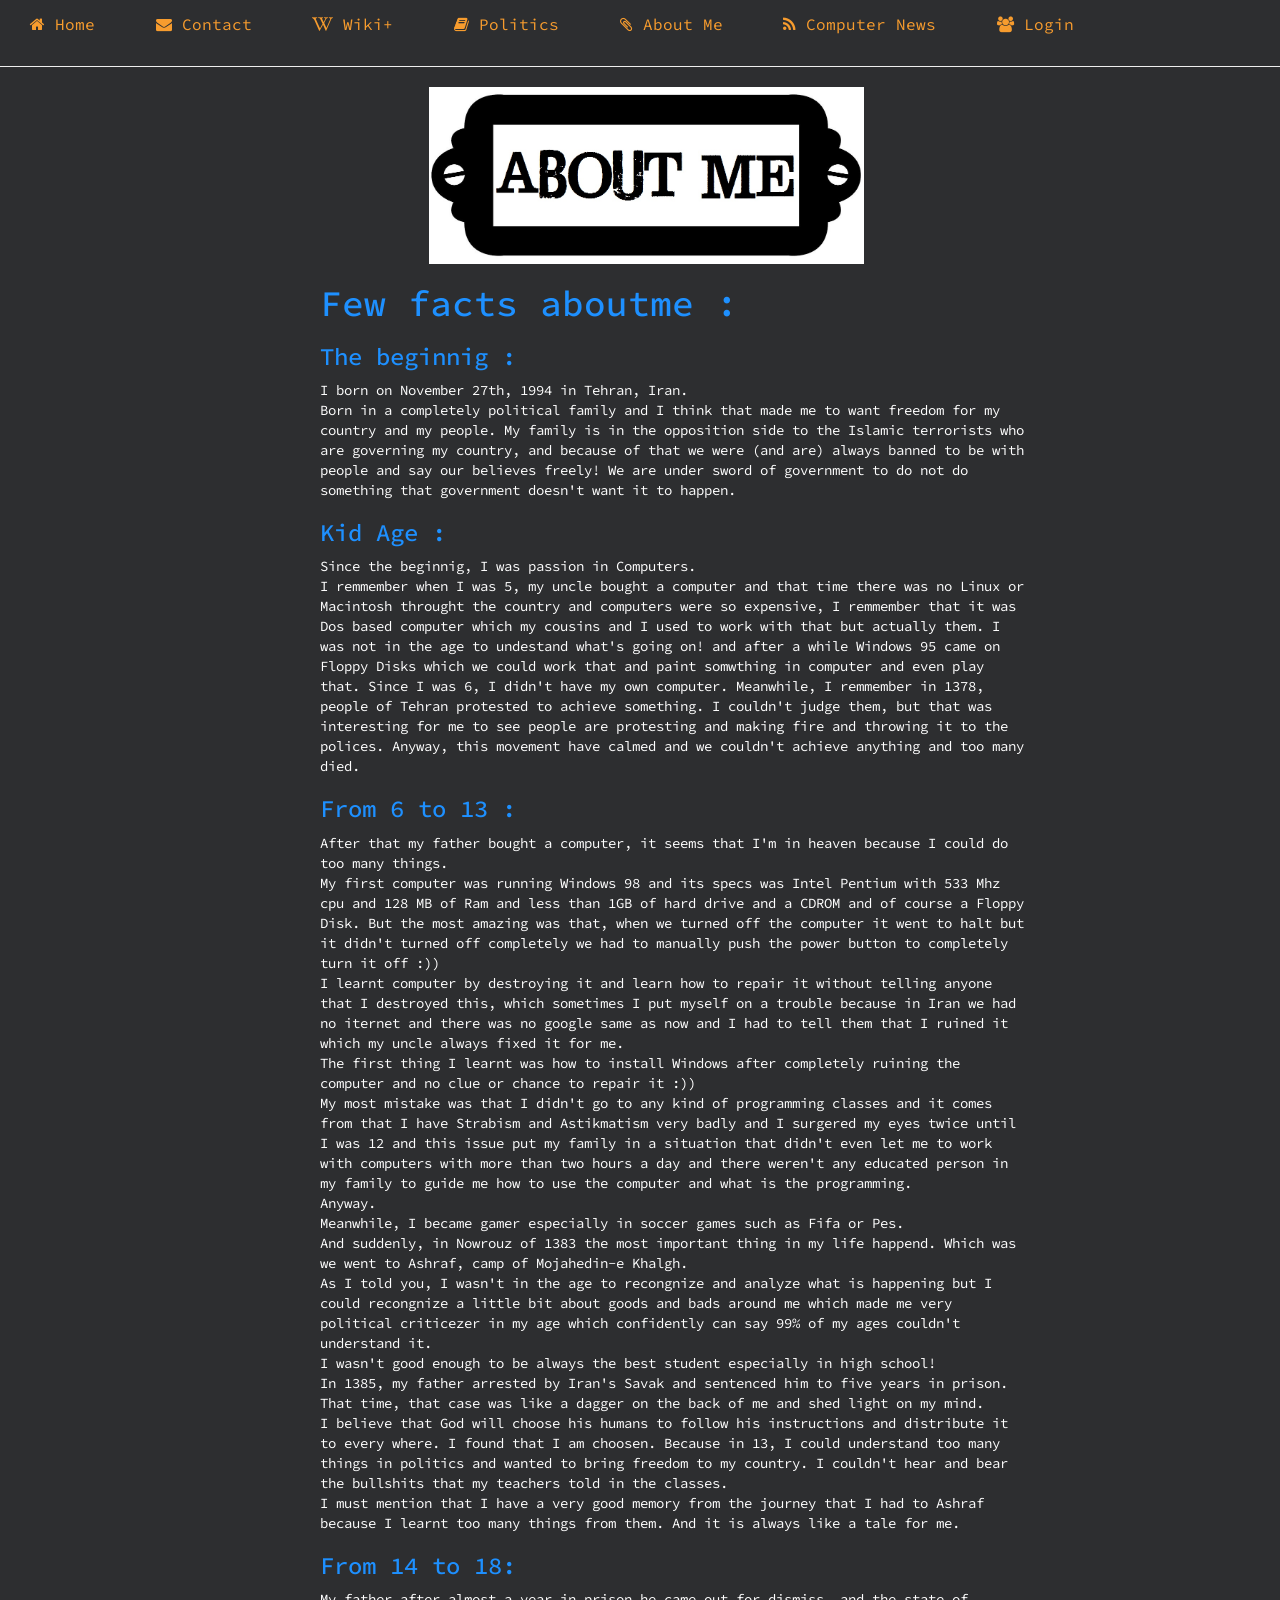
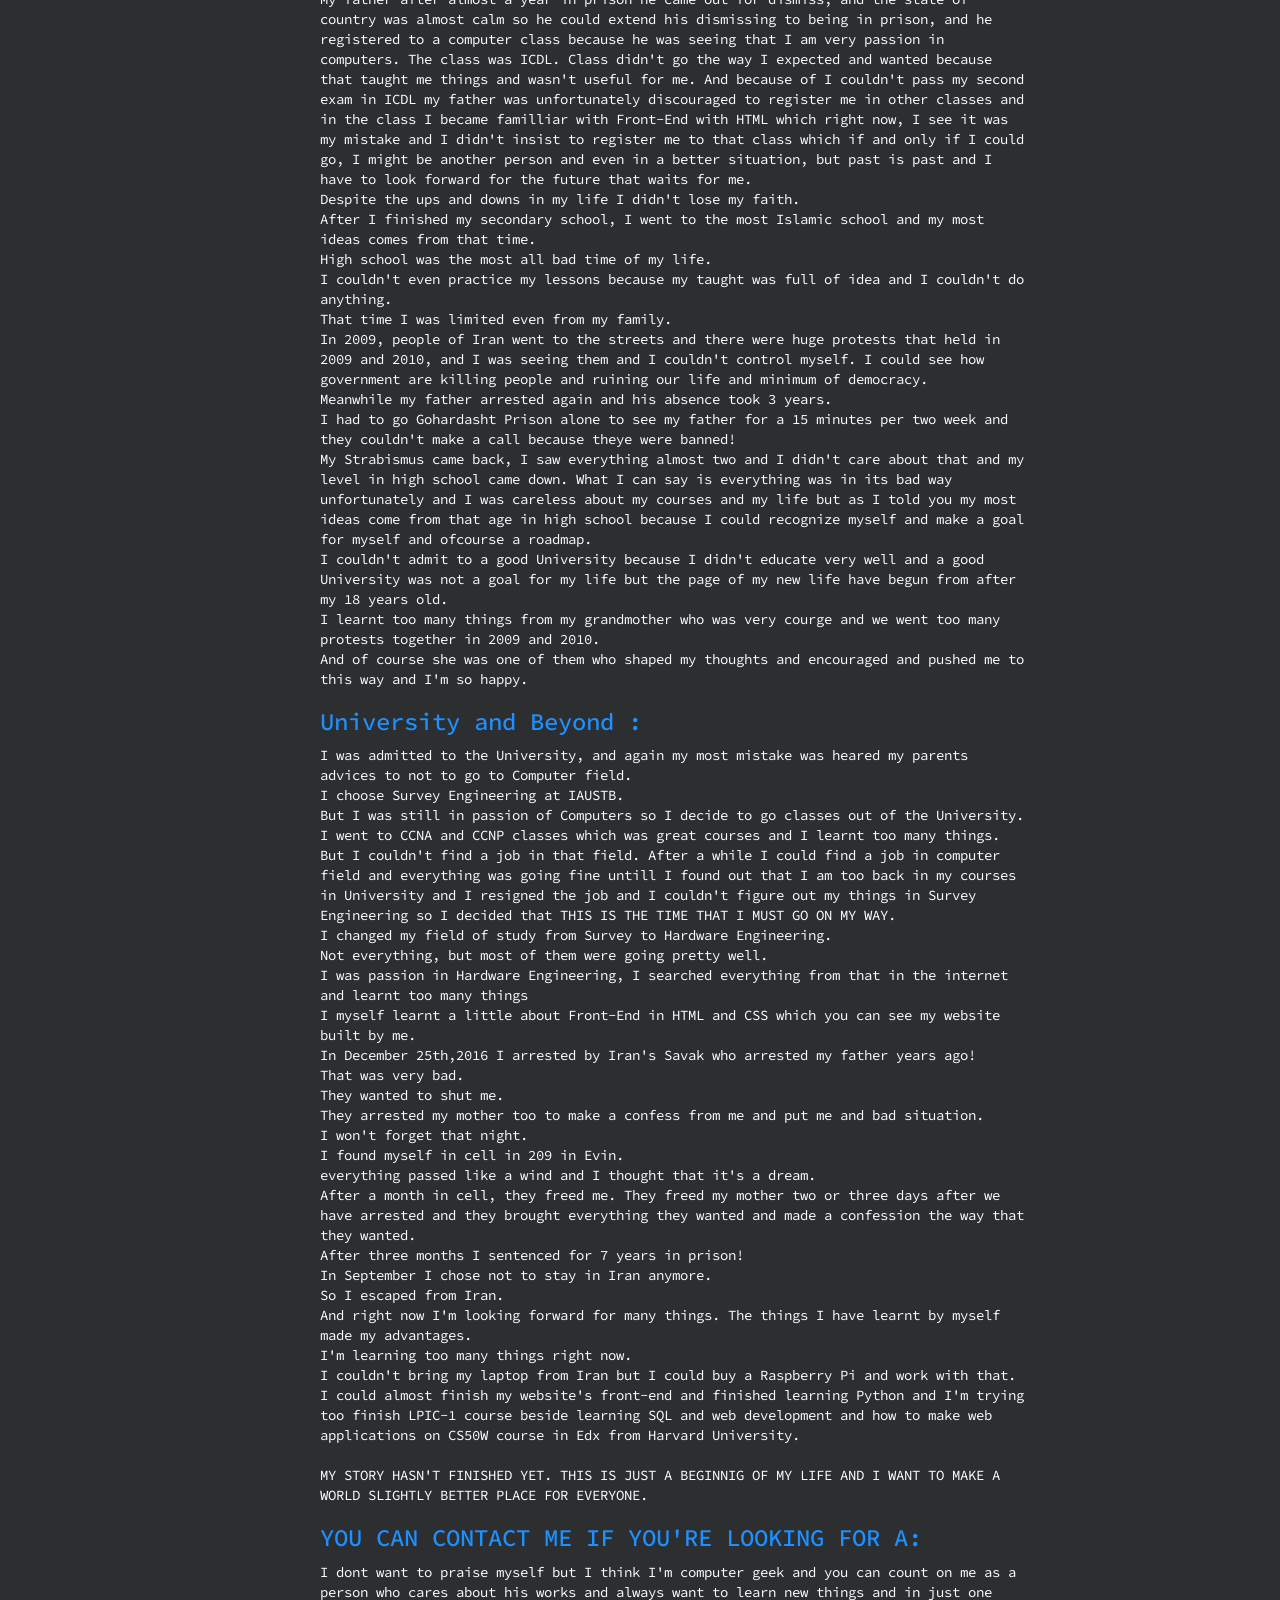
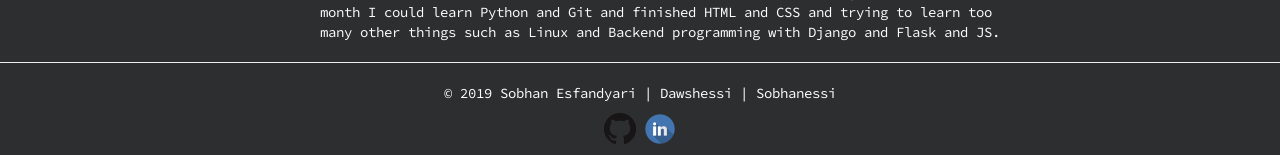
==== commit 1c7fd196: "updates on news page and politics page have designed" ====
--- a/aboutme.html
+++ b/aboutme.html
@@ -9,9 +9,9 @@
 
 <meta charset="UTF-8">
 <meta name="viewport" content="width=device-width , initial-scale=1.0">
-<meta name="description" content="Sobhan Esfandyari Personal Website">
+<meta name="description" content="About Sobhan Esfandyari">
 <meta name="author" content="sobhanessi,Sobhan Esfandyari,Sobhan Esfandiari">
-<meta name="keywords" content="dawshessi, sobhanessi, sobhanesfandiari, Sobhan Esfandiari,Sobhan Esfandyari">
+<meta name="keywords" content="dawshessi, sobhanessi, sobhanesfandiari, Sobhan Esfandiari,Sobhan Esfandyari,about sobhan esfandiari,sobhanessi resume,sobhan esfandiari resume,sobhan esfandyari resume">
 
 <link rel="stylesheet" href="https://maxcdn.bootstrapcdn.com/bootstrap/3.3.7/css/bootstrap.min.css">
 <script src="https://ajax.googleapis.com/ajax/libs/jquery/3.3.1/jquery.min.js"></script>
@@ -36,9 +36,9 @@
     <a class="aclass" href="index.html"><i class="fa fa-home"></i>  Home </a>
     <a class="aclass" href="contact.html"><i class="fa fa-envelope"></i> Contact </a>
     <a class="aclass" href="wikiplus.html"><i class="fa fa-wikipedia-w"></i>  Wiki+ </a>
-    <a class="aclass" href="portfolio.html"><i class="fa fa-book"></i>  Politics </a>
+    <a class="aclass" href="politics.html"><i class="fa fa-book"></i>  Politics </a>
     <a class="aclass" href="aboutme.html"><i class="fa fa-paperclip"></i>  About Me </a>
-    <a class="aclass" href="news.html"><i class="fa fa-rss"></i>  News </a>
+    <a class="aclass" href="news.html"><i class="fa fa-rss"></i>  Computer News </a>
     <a class="aclass" href="login.html"><i class="fa fa-users"></i>  Login </a>
     <a href="javascript:void(0);" class="icon" onclick="myFunction()">
     <i class="fa fa-bars"></i></a>
--- a/aboutme.css
+++ b/aboutme.css
@@ -29,7 +29,7 @@
 	    float:none;
 	    display:block;
 	    text-align:center;
-	    font-size:14px;
+	    font-size:18px;
 	    padding: 2% 1% 1% 2%;
 	    
 
@@ -62,7 +62,7 @@
 	    position:absolute;
 	    right:0;
 	    top:0;
-	    padding : 2% 2% 2% 2%;
+	    padding : 2% 1% 1% 2%;
 	    
 	 }
 	 
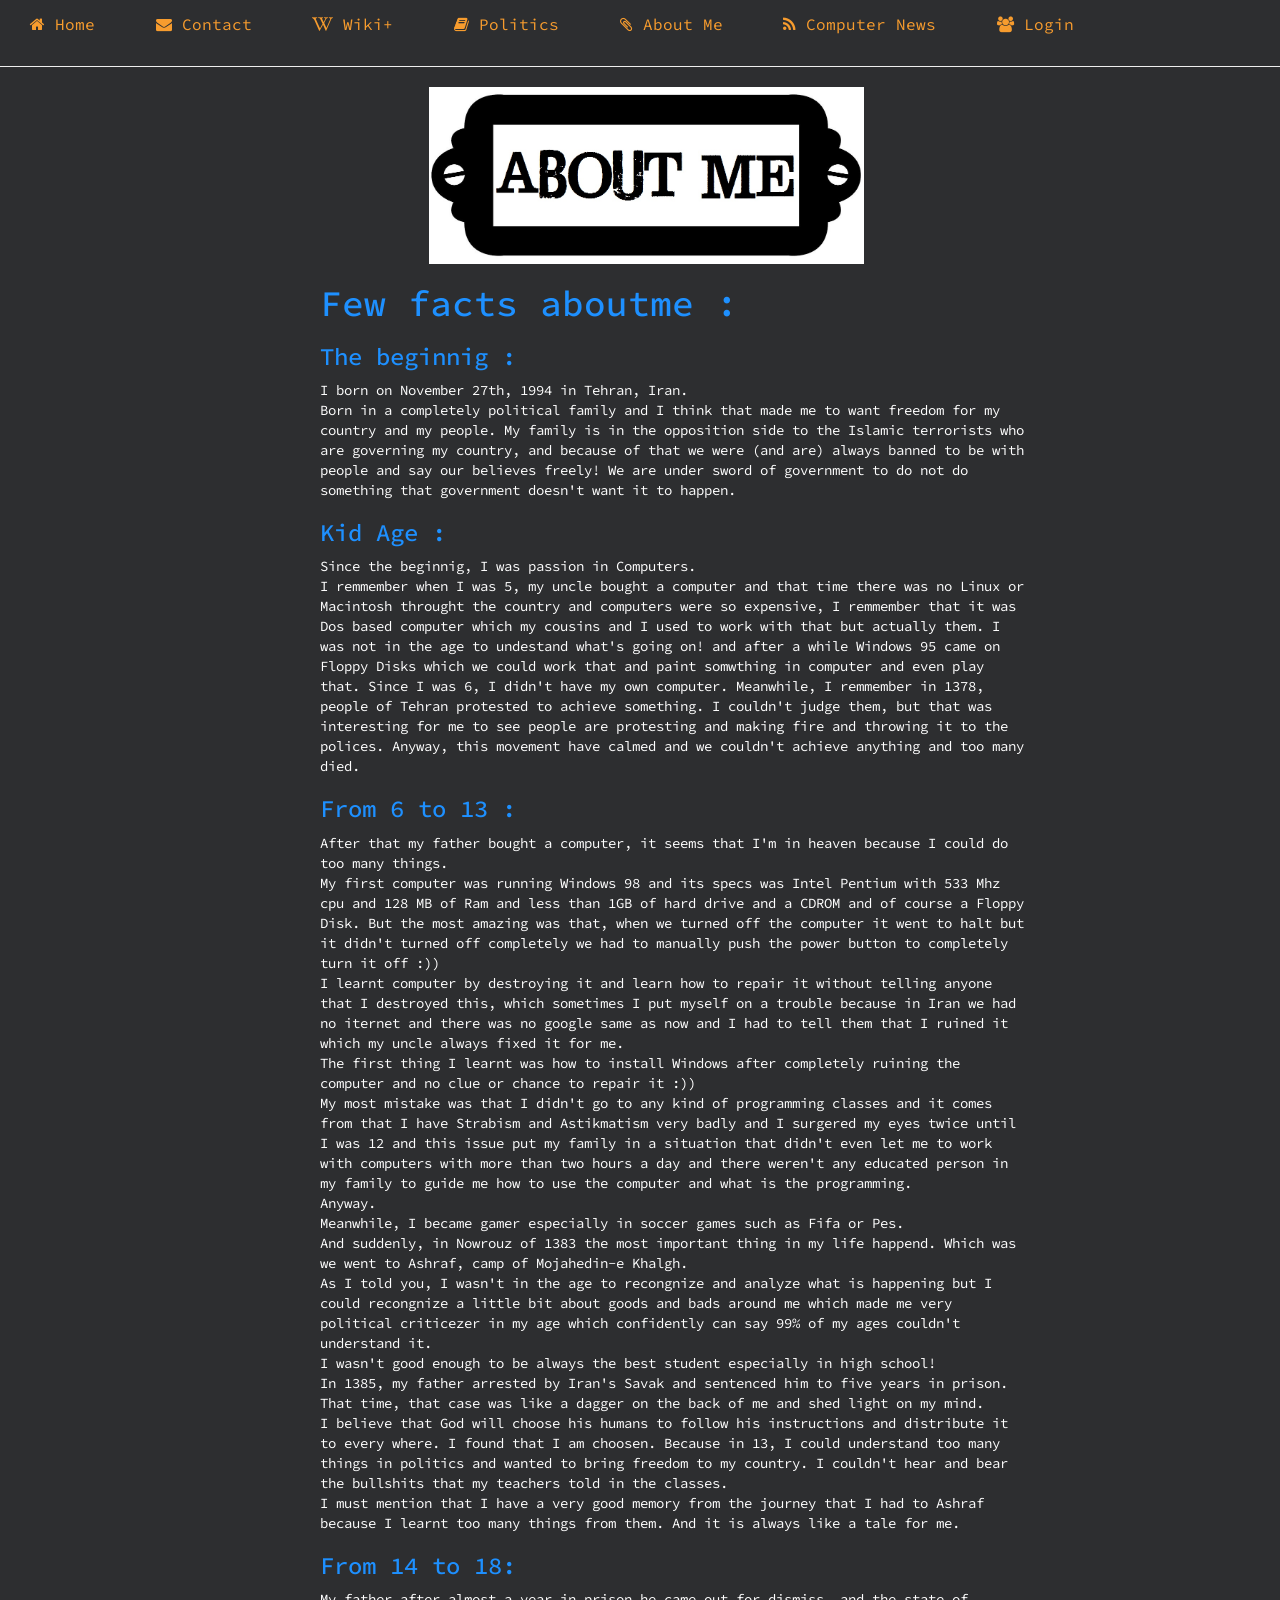
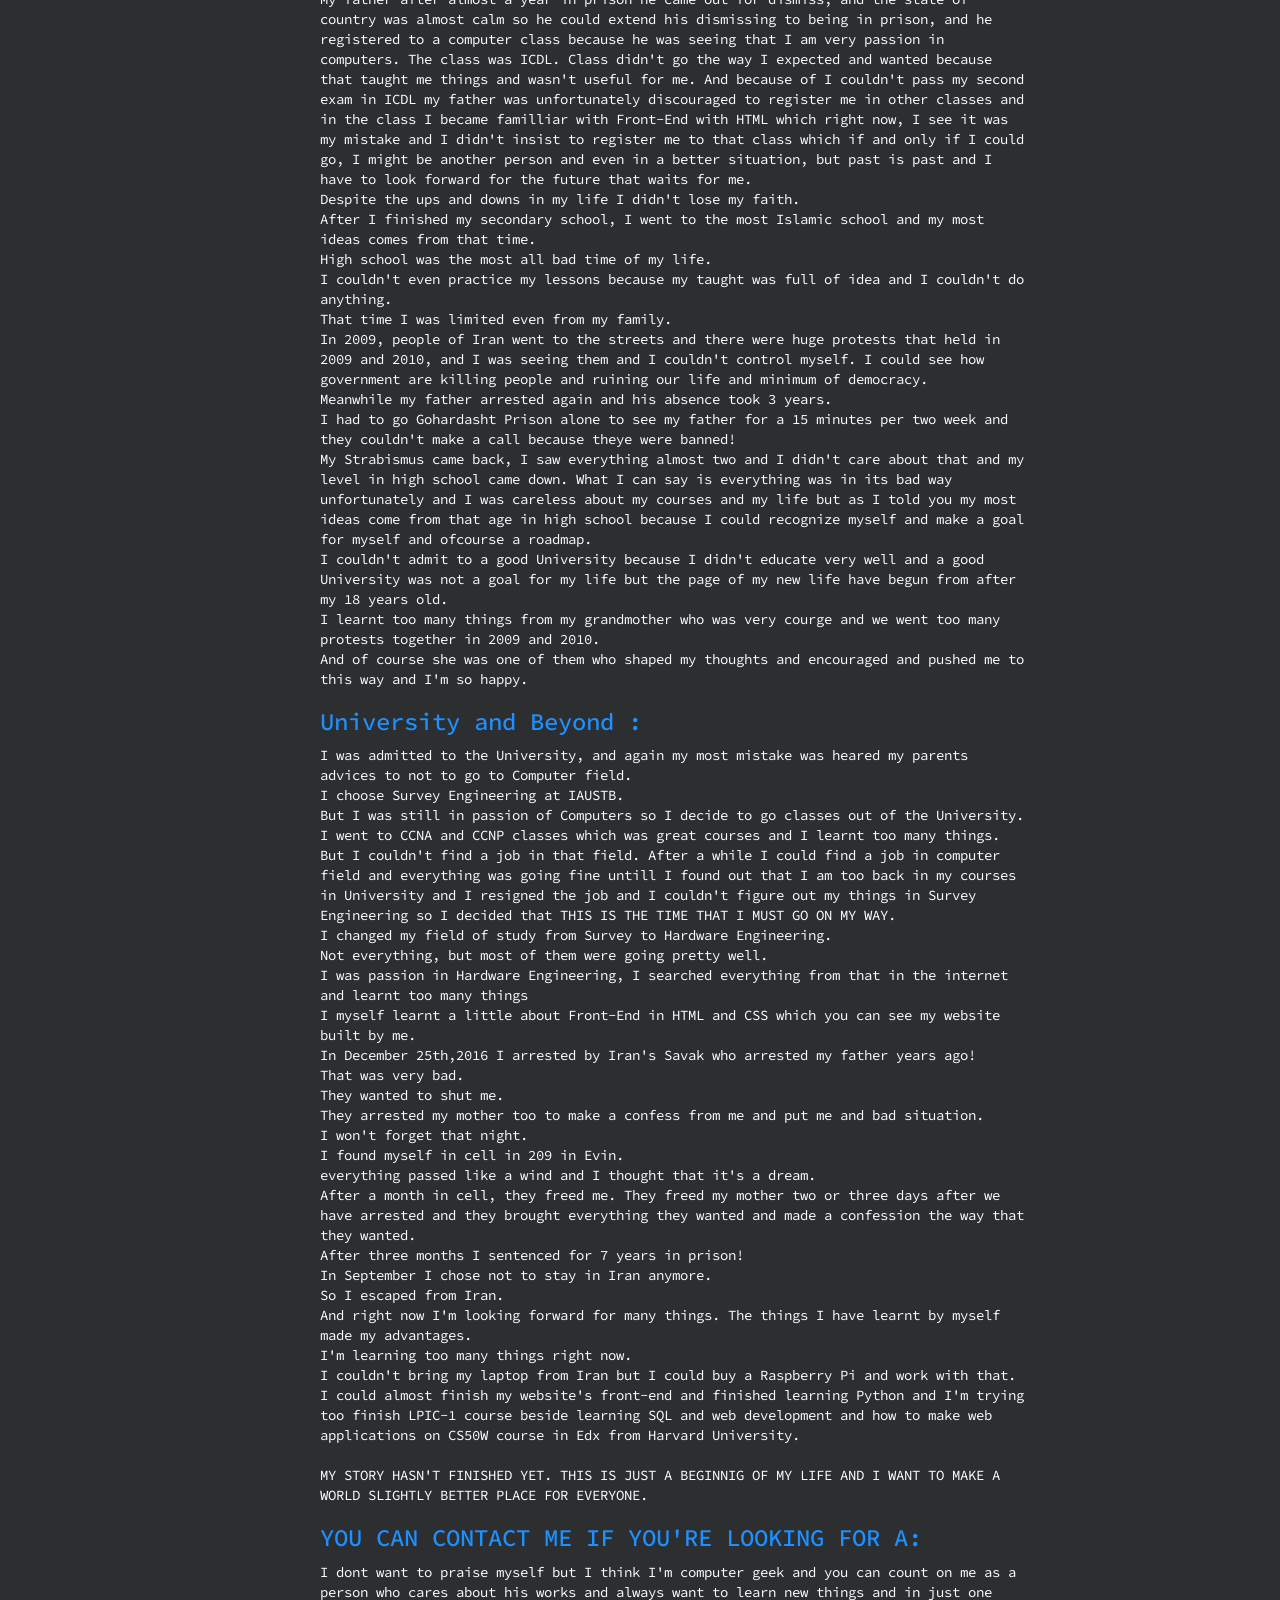
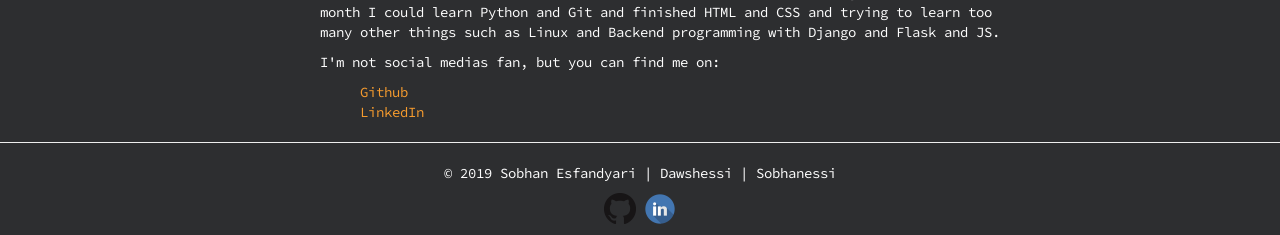
==== commit bcb0febf: "nothing" ====
--- a/aboutme.html
+++ b/aboutme.html
@@ -166,6 +166,13 @@
       I dont want to praise myself but I think I'm computer geek and you can count on me as a person who cares about his works and always want to learn new things and in just one month I could learn Python and Git and finished HTML and CSS and trying to learn too many other things such as Linux and Backend programming with Django and Flask and JS.
 
     </p>
+    <p class="paragraphaboutmepage">
+      I'm not social medias fan, but you can find me on:<br>
+      <ul style="display:block;">
+        <a href="https://www.github.com/sobhanessi"><li style="display:block;">Github</li></a>
+        <a href="https://linkedin.com/in/sobhanesfandyari"><li style="display:block;">LinkedIn</li></a>
+      </ul>
+    </p>
 
 </article>
 
--- a/aboutme.css
+++ b/aboutme.css
@@ -9,20 +9,11 @@
     div{
 		color:white;
 	}
-    @media (max-width:750px){
-
-        body{
-            
-            background-color:  rgb(45, 46, 48);
-            background-repeat: no-repeat;
-            background-position: center top;
-            background-attachment:fixed;
-            background-size:cover;
-		
-        }
-		
-		
-        .topnav{
+    
+    
+    @media screen and (max-width:950px) {
+    
+      .topnav{
 
 	    
 	    position:sticky;
@@ -73,71 +64,13 @@
 	    text-align:center;
 	 
 	 }
-        
-	
-		
-		 .searchfromli{
-  
-            color:black;
-            float: center;
-            
-            
-          }
-		
-
-		
-
-        .imgaboutmepage{
-
-          width: 80%;
-          height:60%;
-          margin: 0 5% 5% 5%;
-          
-
-        }
-
-        .articleaboutmepage{
-
-          width: 85%;
-          
-          margin: 0 5% 0 5%;
-          
-        }
-
-        .paragraphaboutmepage{
-
-          color: white;
-          width: 90%;
-          margin:0 10% 5% 5%;
-
-        }
-
-        .headingaboutmepage{
-          width: 90%;
-          color:rgb(30, 144, 255);
-          margin:0 10% 5% 5%;
-        }
-	
-		
-	}
-
-
-    @media (min-width:751px){
-
-        body{
-            
-            background-color: rgb(45, 46, 48);
-            background-repeat: no-repeat;
-            background-position: center top;
-            background-attachment:fixed;
-            background-size:cover;
-			
-
-        }
-		
-
-
-        .topnav{
+    
+    }
+    
+    
+    @media screen and (min-width:951px){
+	
+	  .topnav{
 
             overflow:hidden;
 	    padding: 1% 10px 10px 5px;
@@ -160,6 +93,90 @@
 	  text-decoration:none;
 	
 	}
+	
+    }
+    
+    
+    
+    @media (max-width:750px){
+
+        body{
+            
+            background-color:  rgb(45, 46, 48);
+            background-repeat: no-repeat;
+            background-position: center top;
+            background-attachment:fixed;
+            background-size:cover;
+		
+        }
+		
+		
+        
+        
+	
+		
+		 .searchfromli{
+  
+            color:black;
+            float: center;
+            
+            
+          }
+		
+
+		
+
+        .imgaboutmepage{
+
+          width: 80%;
+          height:60%;
+          margin: 0 5% 5% 5%;
+          
+
+        }
+
+        .articleaboutmepage{
+
+          width: 85%;
+          
+          margin: 0 5% 0 5%;
+          
+        }
+
+        .paragraphaboutmepage{
+
+          color: white;
+          width: 90%;
+          margin:0 10% 5% 5%;
+
+        }
+
+        .headingaboutmepage{
+          width: 90%;
+          color:rgb(30, 144, 255);
+          margin:0 10% 5% 5%;
+        }
+	
+		
+	}
+
+
+    @media (min-width:751px){
+
+        body{
+            
+            background-color: rgb(45, 46, 48);
+            background-repeat: no-repeat;
+            background-position: center top;
+            background-attachment:fixed;
+            background-size:cover;
+			
+
+        }
+		
+
+
+        
 
         .searchfromli{
   
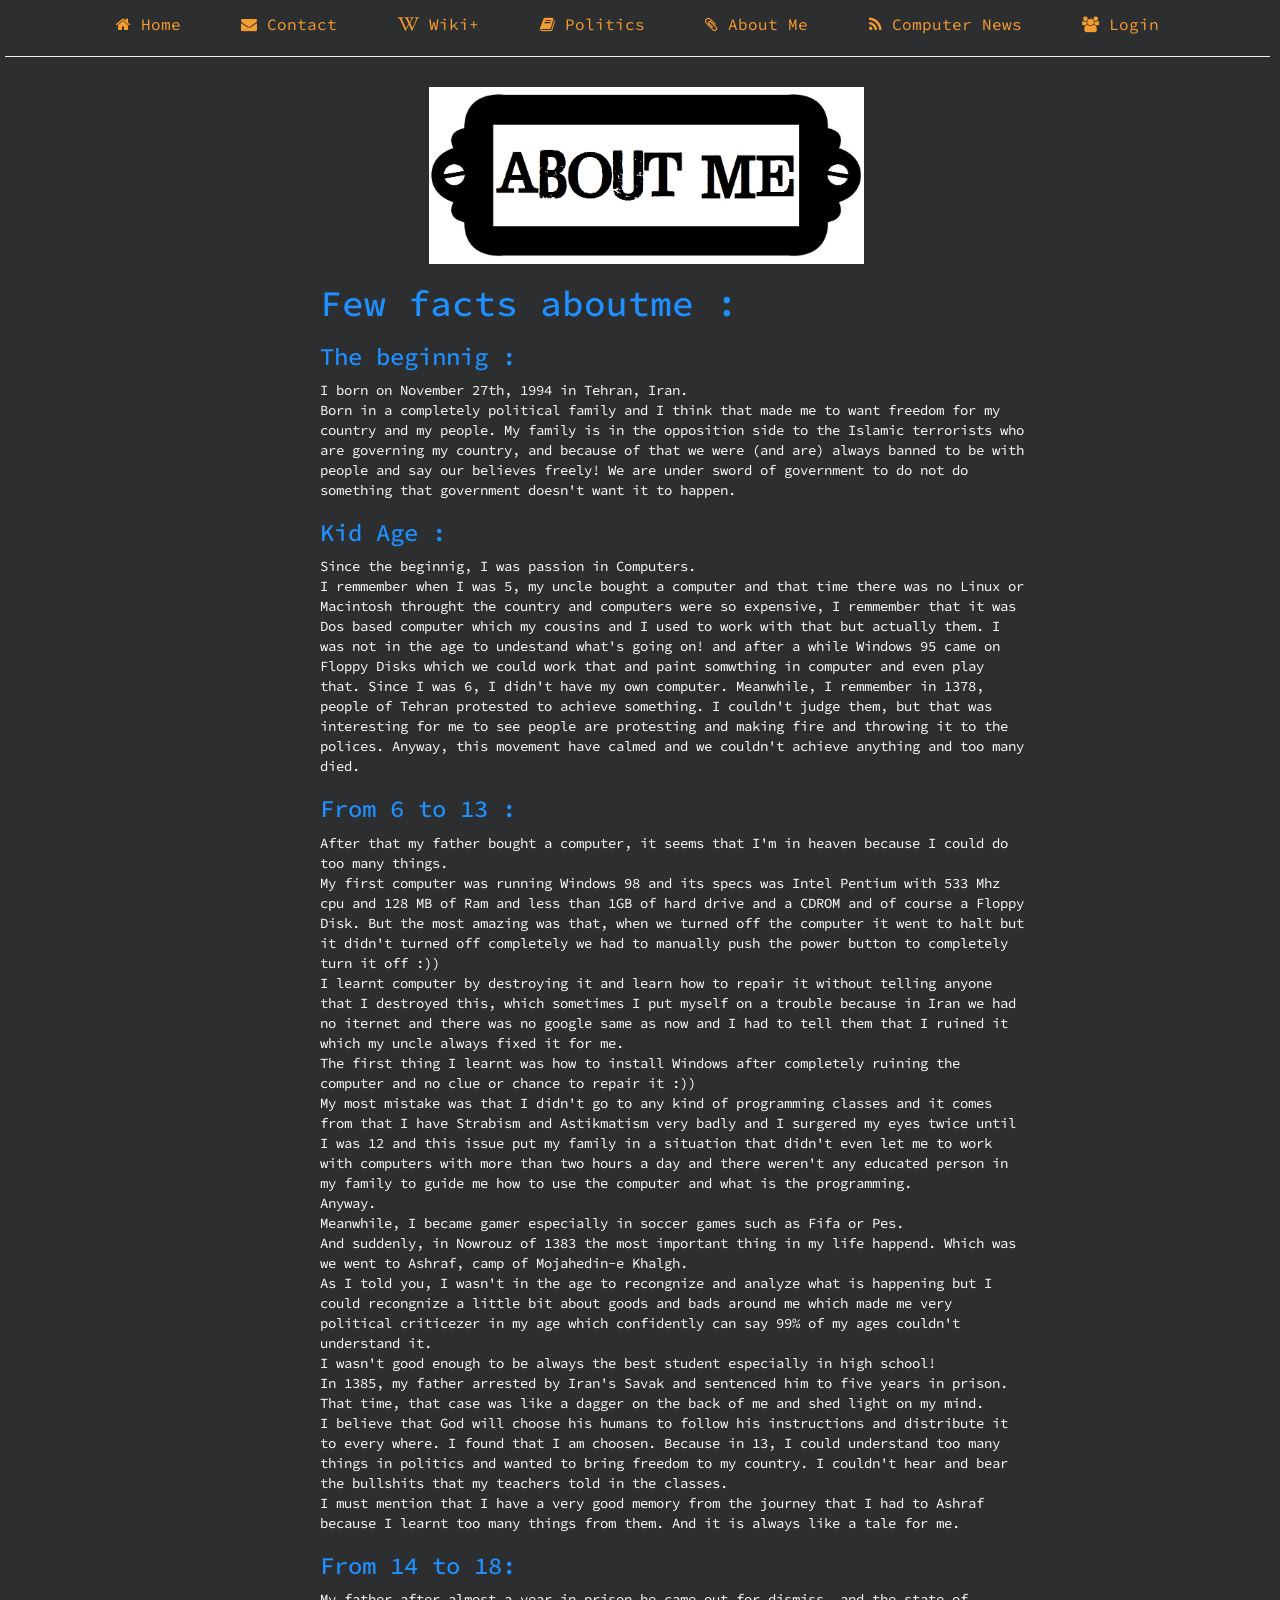
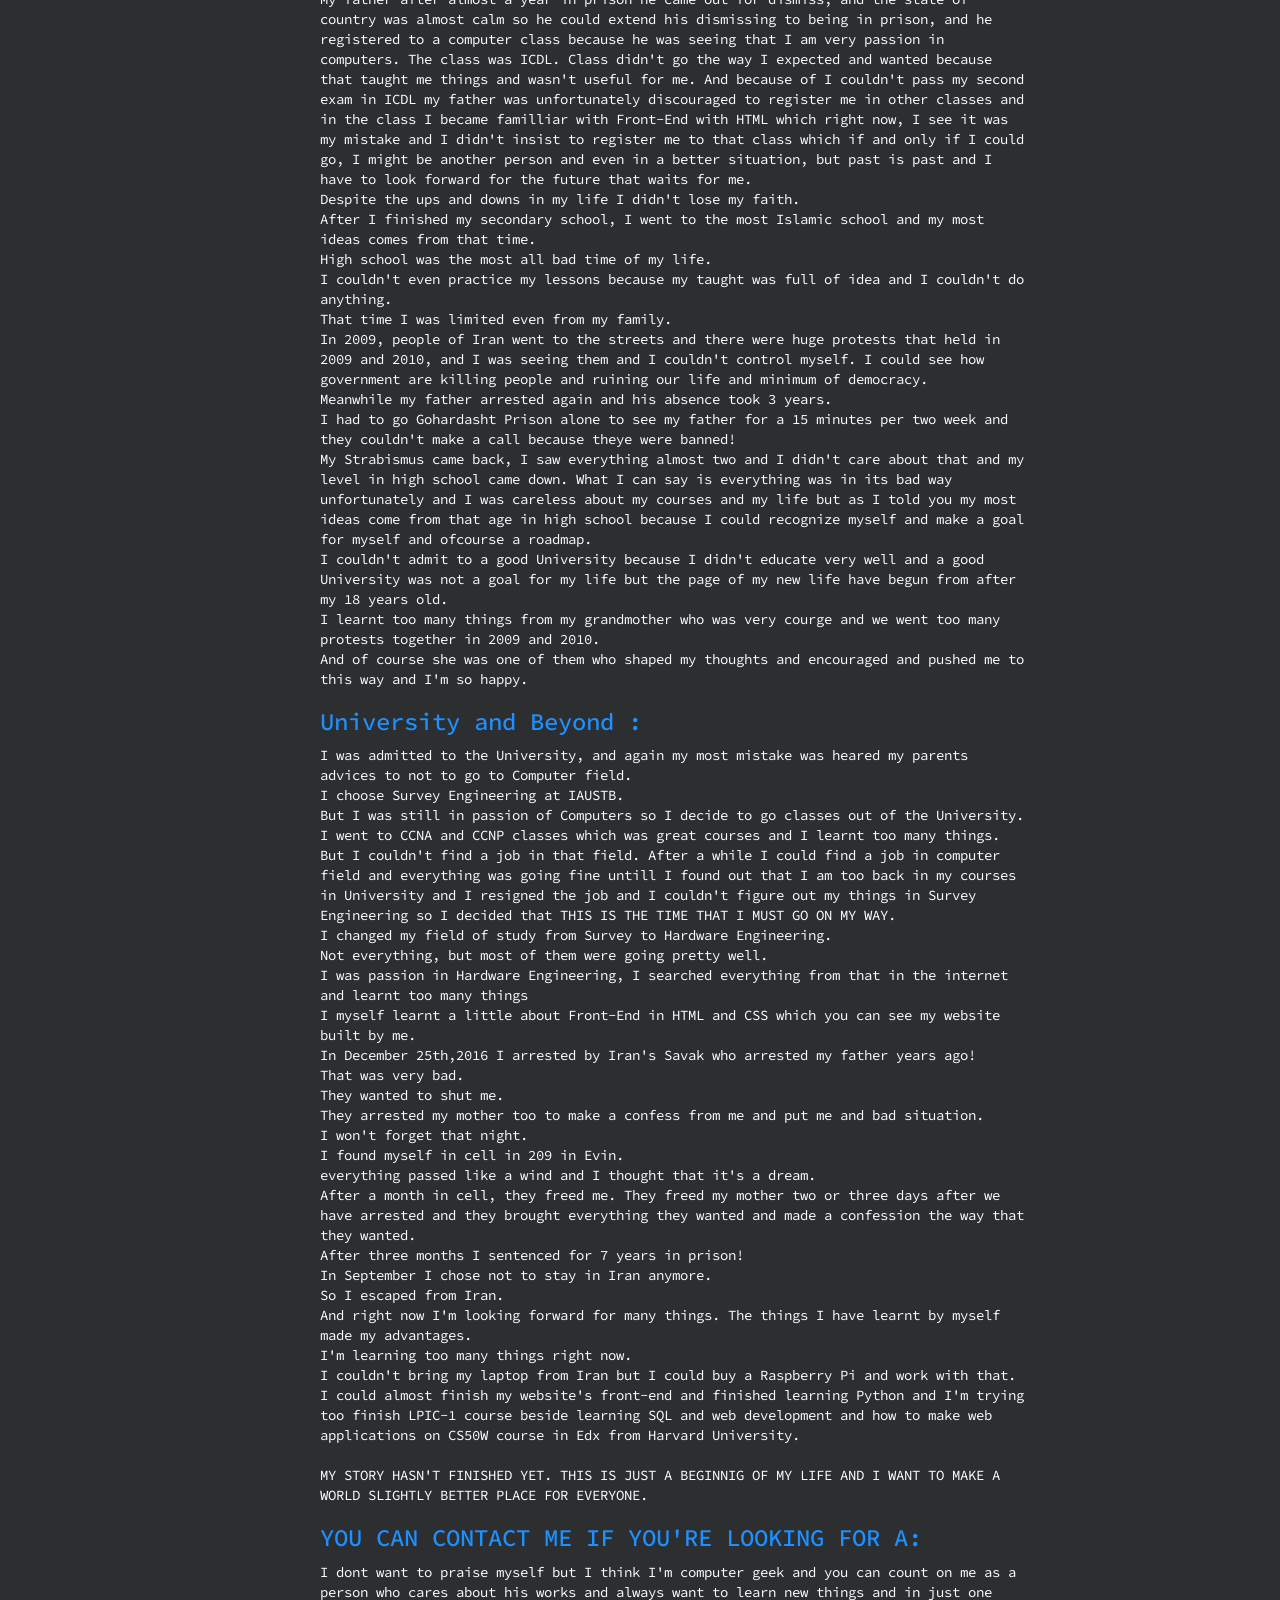
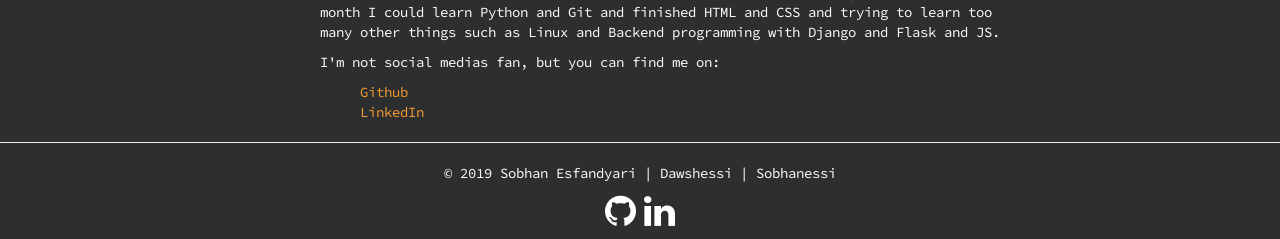
==== commit 4f958e43: "!" ====
--- a/aboutme.html
+++ b/aboutme.html
@@ -43,7 +43,6 @@
     <a href="javascript:void(0);" class="icon" onclick="myFunction()">
     <i class="fa fa-bars"></i></a>
 
-</div>
 
 
 <script>
@@ -60,9 +59,7 @@
 <hr>
 </div>
 
-<div>
-	
-</div>
+
 
 <article class="articleaboutmepage">
   <img src="aboutme2.jpg" alt="aboutme image" class="imgaboutmepage">
@@ -181,8 +178,12 @@
 
 <p>&copy; 2019 Sobhan Esfandyari | Dawshessi | Sobhanessi</p>
 <p>
-  <a href="https://www.github.com/sobhanessi"><img src="github.png"></a>  
-	<a href="https://linkedin.com/in/sobhanesfandyari"><img src="linkedinlogo.png" height="32px" width="32px"></a>	
+  <a href="https://www.github.com/sobhanessi">
+    <i class='fa fa-github' style='font-size:36px;color:white;'></i>
+  </a>  
+	<a href="https://linkedin.com/in/sobhanesfandyari">
+    <i class='fa fa-linkedin' style='font-size:36px;color:white;'></i>
+  </a>	
 </p>
 
 
--- a/aboutme.css
+++ b/aboutme.css
@@ -9,6 +9,7 @@
     div{
 		color:white;
 	}
+    
     
     
     @media screen and (max-width:950px) {
@@ -20,6 +21,7 @@
 	    float:none;
 	    display:block;
 	    text-align:center;
+	    
 	    font-size:18px;
 	    padding: 2% 1% 1% 2%;
 	    
@@ -37,7 +39,7 @@
 	 
 	    display:block;
 	    float:right;
-	    padding : 2% 1% 1% 2%;
+	    
 	    
 	    
 	 }
@@ -61,17 +63,19 @@
 	 
 	    display:block;
 	    float:none;
+	    text-align:left;
+	 
+	 }
+    
+    }
+    
+    
+    @media screen and (min-width:951px){
+	
+	  .topnav{
+	    
+	    float:center;
 	    text-align:center;
-	 
-	 }
-    
-    }
-    
-    
-    @media screen and (min-width:951px){
-	
-	  .topnav{
-
             overflow:hidden;
 	    padding: 1% 10px 10px 5px;
           
@@ -87,7 +91,7 @@
 	.topnav a {
 	  
 	  float:center;
-	  text-align:center;
+	  text-align:left;
 	  font-size:16px;
 	  padding:0 2% 0 2%;
 	  text-decoration:none;
@@ -95,6 +99,7 @@
 	}
 	
     }
+    
     
     
     
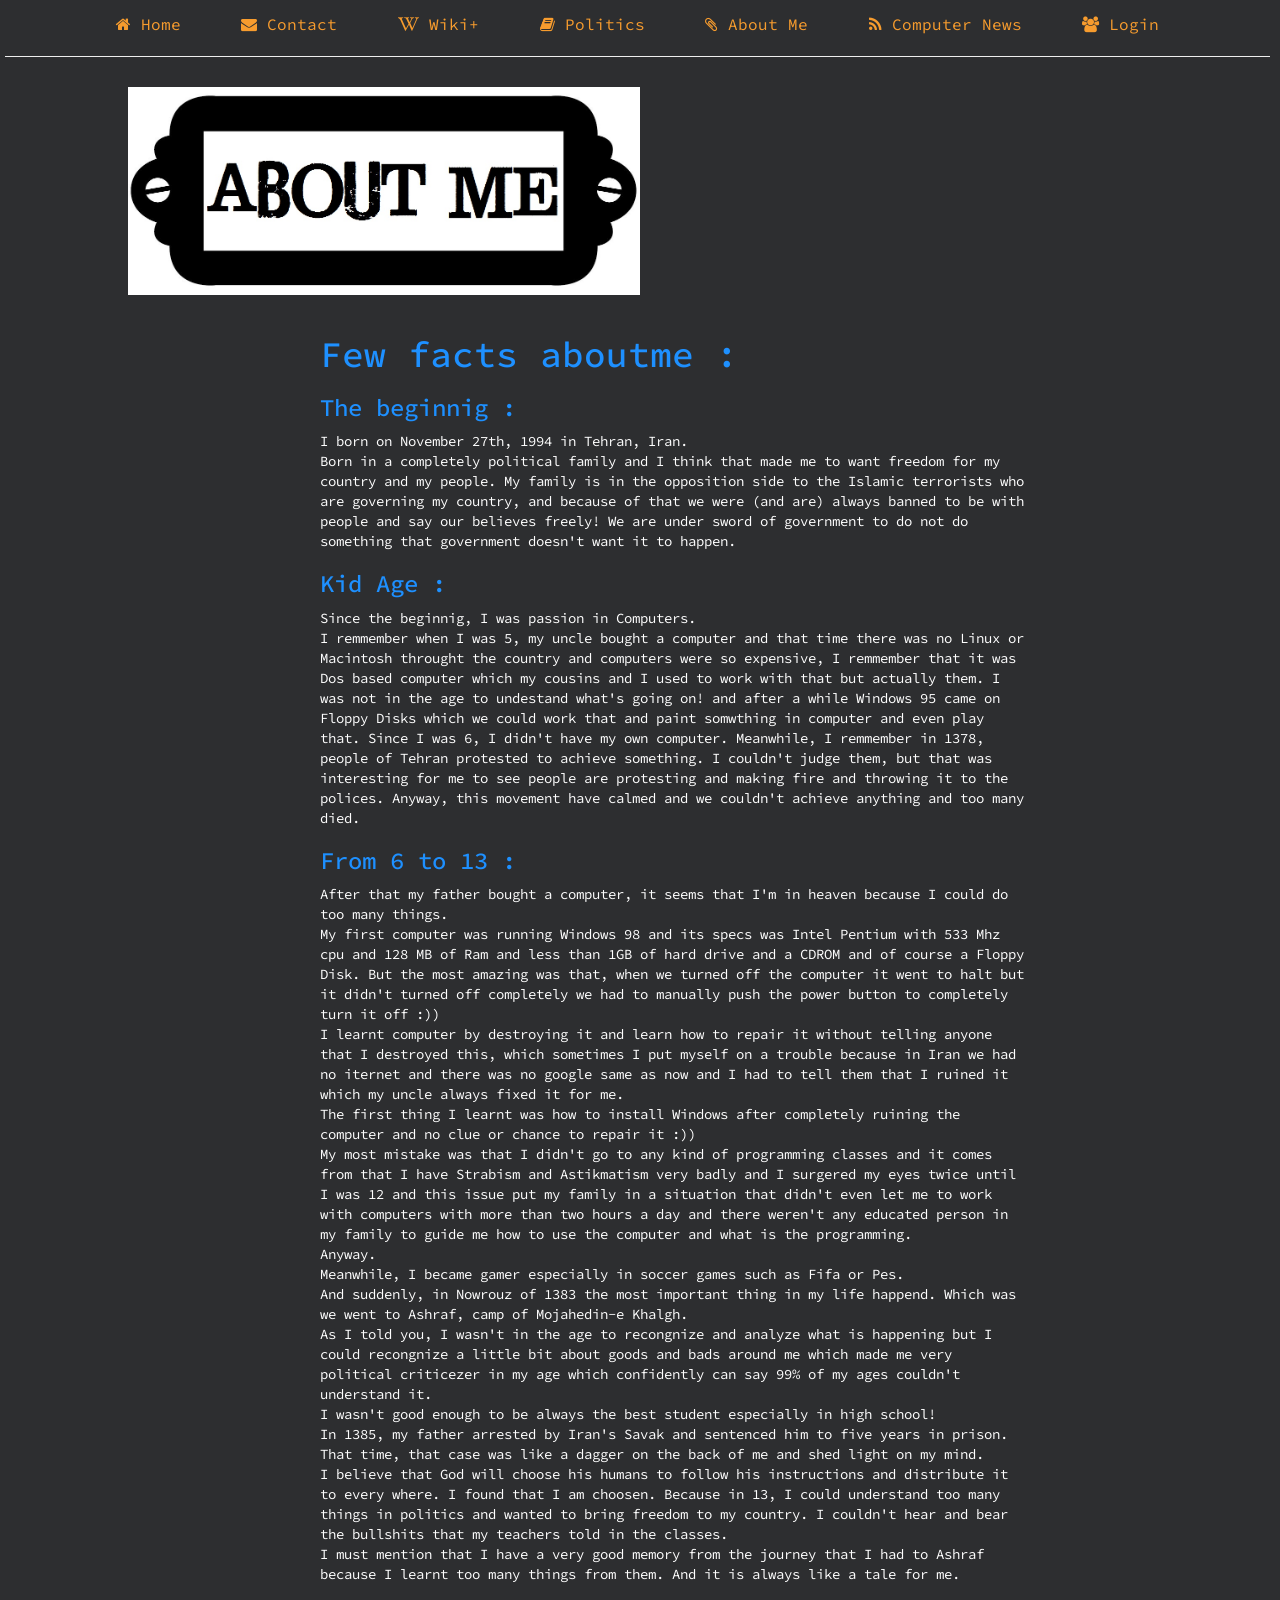
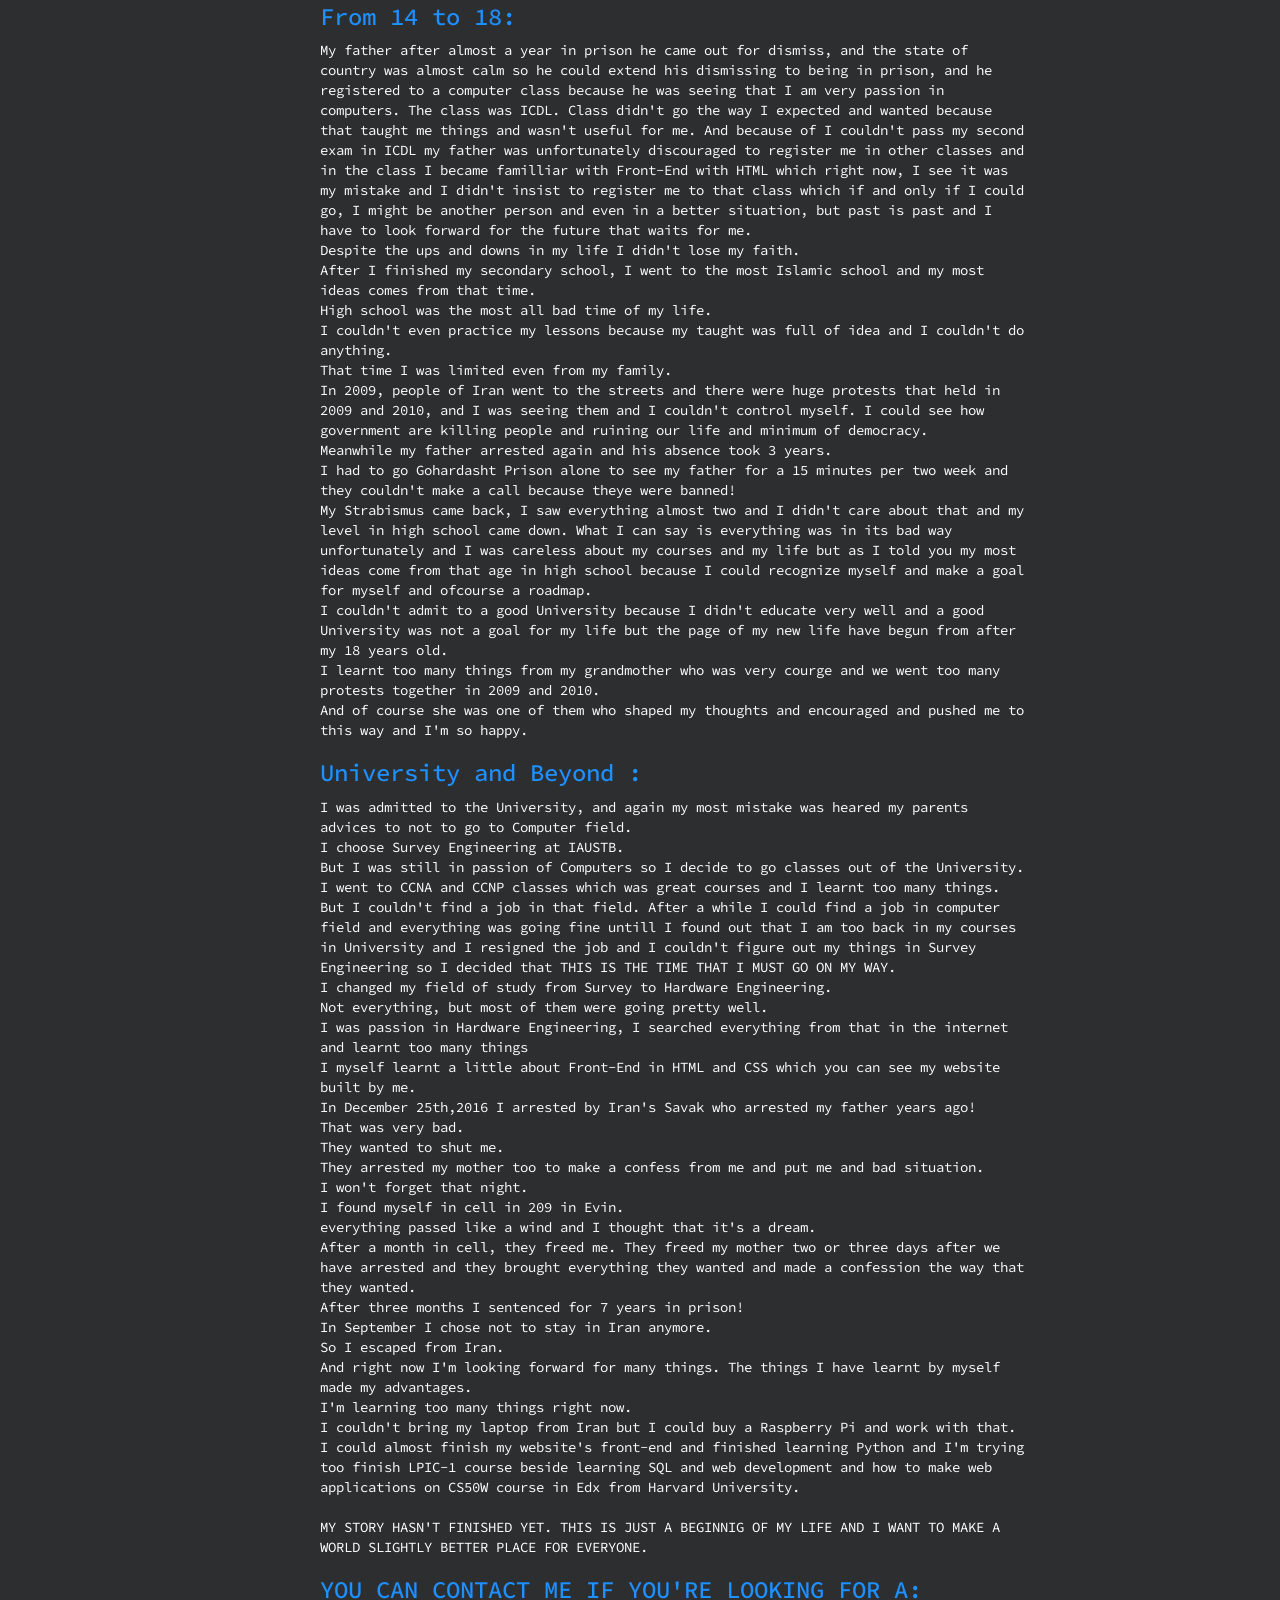
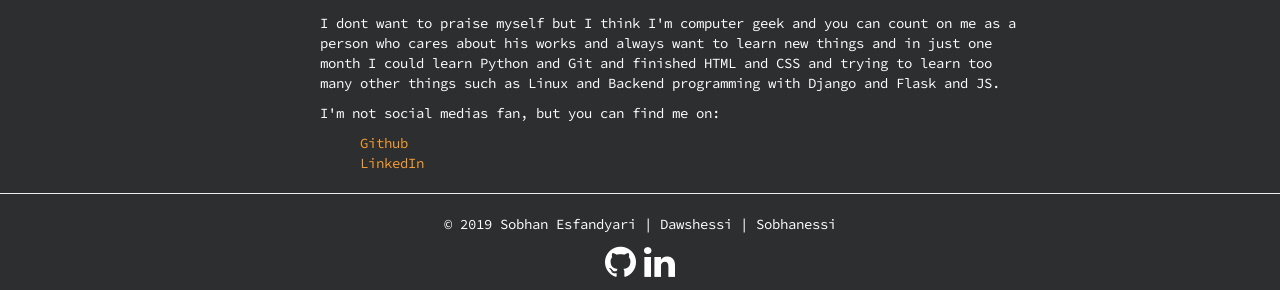
==== commit bee0df81: "changed something in ui" ====
--- a/aboutme.html
+++ b/aboutme.html
@@ -59,10 +59,10 @@
 <hr>
 </div>
 
-
+<img src="aboutme2.jpg" alt="aboutme image" class="imgaboutmepage">
 
 <article class="articleaboutmepage">
-  <img src="aboutme2.jpg" alt="aboutme image" class="imgaboutmepage">
+  
   <br>
   <h1 class="headingaboutmepage">
     Few facts aboutme :
